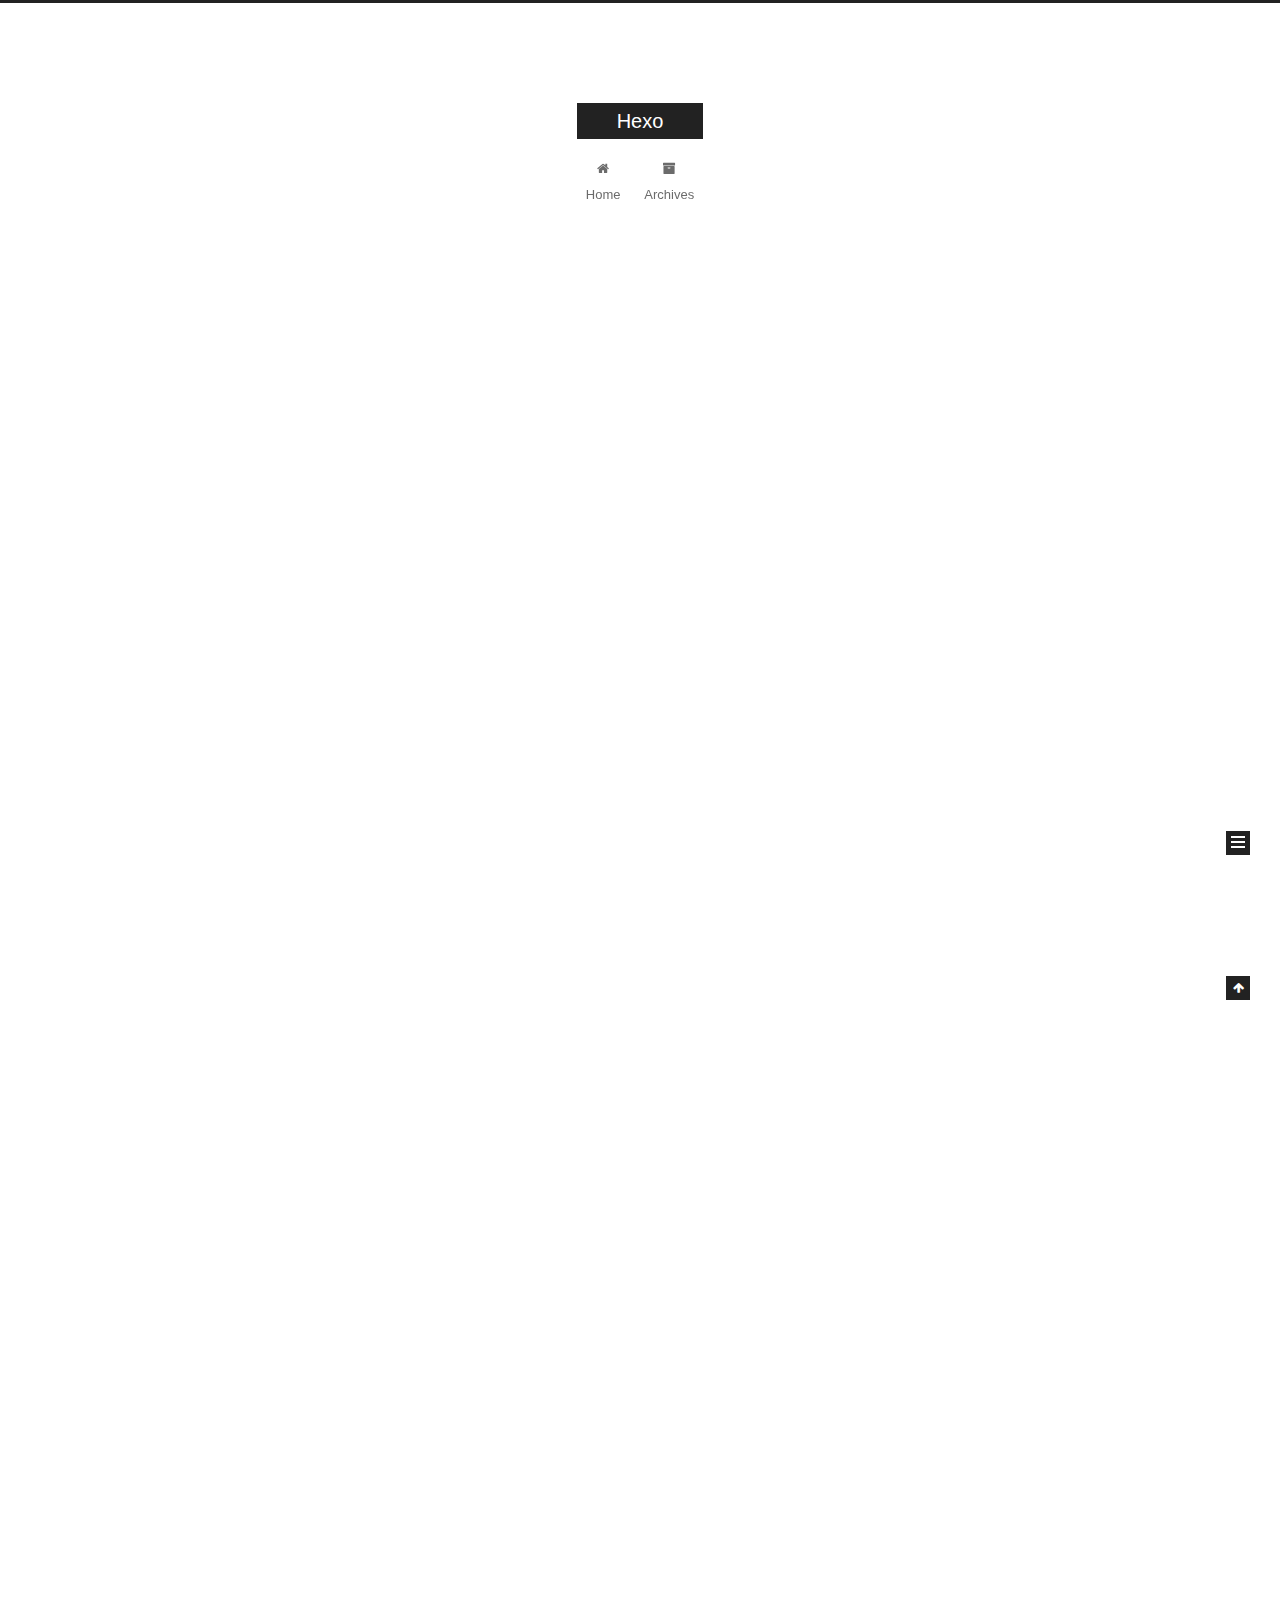
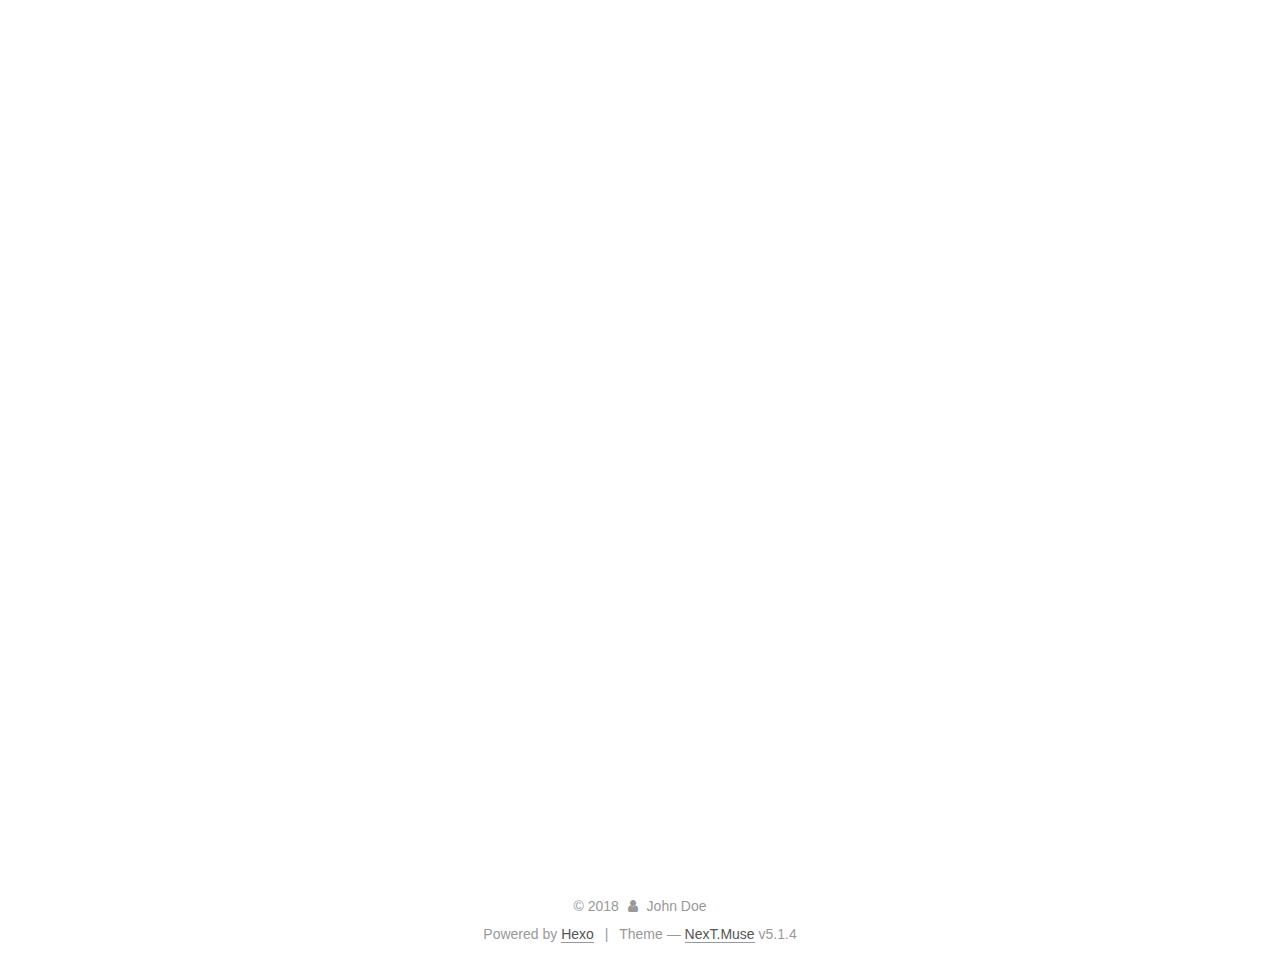
==== index.html @ 6ce528de "Site updated: 2018-11-23 17:04:56" ====
<!DOCTYPE html>



  


<html class="theme-next muse use-motion" lang="">
<head><meta name="generator" content="Hexo 3.8.0">
  <meta charset="UTF-8">
<meta http-equiv="X-UA-Compatible" content="IE=edge">
<meta name="viewport" content="width=device-width, initial-scale=1, maximum-scale=1">
<meta name="theme-color" content="#222">









<meta http-equiv="Cache-Control" content="no-transform">
<meta http-equiv="Cache-Control" content="no-siteapp">
















  
  
  <link href="/lib/fancybox/source/jquery.fancybox.css?v=2.1.5" rel="stylesheet" type="text/css">







<link href="/lib/font-awesome/css/font-awesome.min.css?v=4.6.2" rel="stylesheet" type="text/css">

<link href="/css/main.css?v=5.1.4" rel="stylesheet" type="text/css">


  <link rel="apple-touch-icon" sizes="180x180" href="/images/apple-touch-icon-next.png?v=5.1.4">


  <link rel="icon" type="image/png" sizes="32x32" href="/images/favicon-32x32-next.png?v=5.1.4">


  <link rel="icon" type="image/png" sizes="16x16" href="/images/favicon-16x16-next.png?v=5.1.4">


  <link rel="mask-icon" href="/images/logo.svg?v=5.1.4" color="#222">





  <meta name="keywords" content="Hexo, NexT">










<meta property="og:type" content="website">
<meta property="og:title" content="Hexo">
<meta property="og:url" content="http://yoursite.com/index.html">
<meta property="og:site_name" content="Hexo">
<meta property="og:locale" content="default">
<meta name="twitter:card" content="summary">
<meta name="twitter:title" content="Hexo">



<script type="text/javascript" id="hexo.configurations">
  var NexT = window.NexT || {};
  var CONFIG = {
    root: '/',
    scheme: 'Muse',
    version: '5.1.4',
    sidebar: {"position":"left","display":"post","offset":12,"b2t":false,"scrollpercent":false,"onmobile":false},
    fancybox: true,
    tabs: true,
    motion: {"enable":true,"async":false,"transition":{"post_block":"fadeIn","post_header":"slideDownIn","post_body":"slideDownIn","coll_header":"slideLeftIn","sidebar":"slideUpIn"}},
    duoshuo: {
      userId: '0',
      author: 'Author'
    },
    algolia: {
      applicationID: '',
      apiKey: '',
      indexName: '',
      hits: {"per_page":10},
      labels: {"input_placeholder":"Search for Posts","hits_empty":"We didn't find any results for the search: ${query}","hits_stats":"${hits} results found in ${time} ms"}
    }
  };
</script>



  <link rel="canonical" href="http://yoursite.com/">





  <title>Hexo</title>
  








</head>

<body itemscope="" itemtype="http://schema.org/WebPage" lang="default">

  
  
    
  

  <div class="container sidebar-position-left 
  page-home">
    <div class="headband"></div>

    <header id="header" class="header" itemscope="" itemtype="http://schema.org/WPHeader">
      <div class="header-inner"><div class="site-brand-wrapper">
  <div class="site-meta ">
    

    <div class="custom-logo-site-title">
      <a href="/" class="brand" rel="start">
        <span class="logo-line-before"><i></i></span>
        <span class="site-title">Hexo</span>
        <span class="logo-line-after"><i></i></span>
      </a>
    </div>
      
        <p class="site-subtitle"></p>
      
  </div>

  <div class="site-nav-toggle">
    <button>
      <span class="btn-bar"></span>
      <span class="btn-bar"></span>
      <span class="btn-bar"></span>
    </button>
  </div>
</div>

<nav class="site-nav">
  

  
    <ul id="menu" class="menu">
      
        
        <li class="menu-item menu-item-home">
          <a href="/" rel="section">
            
              <i class="menu-item-icon fa fa-fw fa-home"></i> <br>
            
            Home
          </a>
        </li>
      
        
        <li class="menu-item menu-item-archives">
          <a href="/archives/" rel="section">
            
              <i class="menu-item-icon fa fa-fw fa-archive"></i> <br>
            
            Archives
          </a>
        </li>
      

      
    </ul>
  

  
</nav>



 </div>
    </header>

    <main id="main" class="main">
      <div class="main-inner">
        <div class="content-wrap">
          <div id="content" class="content">
            
  <section id="posts" class="posts-expand">
    
      

  

  
  
  

  <article class="post post-type-normal" itemscope="" itemtype="http://schema.org/Article">
  
  
  
  <div class="post-block">
    <link itemprop="mainEntityOfPage" href="http://yoursite.com/2018/11/23/github阅读/">

    <span hidden itemprop="author" itemscope="" itemtype="http://schema.org/Person">
      <meta itemprop="name" content="John Doe">
      <meta itemprop="description" content="">
      <meta itemprop="image" content="/images/avatar.gif">
    </span>

    <span hidden itemprop="publisher" itemscope="" itemtype="http://schema.org/Organization">
      <meta itemprop="name" content="Hexo">
    </span>

    
      <header class="post-header">

        
        
          <h1 class="post-title" itemprop="name headline">
                
                <a class="post-title-link" href="/2018/11/23/github阅读/" itemprop="url">Github</a></h1>
        

        <div class="post-meta">
          <span class="post-time">
            
              <span class="post-meta-item-icon">
                <i class="fa fa-calendar-o"></i>
              </span>
              
                <span class="post-meta-item-text">Posted on</span>
              
              <time title="Post created" itemprop="dateCreated datePublished" datetime="2018-11-23T13:47:26+08:00">
                2018-11-23
              </time>
            

            

            
          </span>

          

          
            
          

          
          

          

          

          

        </div>
      </header>
    

    
    
    
    <div class="post-body" itemprop="articleBody">

      
      

      
        
          <h3 id="好文推荐"><a href="#好文推荐" class="headerlink" title="好文推荐"></a>好文推荐</h3><h5 id="csdn-zhy"><a href="#csdn-zhy" class="headerlink" title="csdn-zhy"></a><a href="http://blog.csdn.net/lmj623565791?viewmode=contents" target="_blank" rel="noopener">csdn-zhy</a></h5><h5 id="csdn-guochao-设计模式等"><a href="#csdn-guochao-设计模式等" class="headerlink" title="csdn-guochao 设计模式等"></a><a href="http://blog.csdn.net/smartbetter" target="_blank" rel="noopener">csdn-guochao</a> 设计模式等</h5><h5 id="Android-学习资源大全集汇总（github持续更新）"><a href="#Android-学习资源大全集汇总（github持续更新）" class="headerlink" title="Android 学习资源大全集汇总（github持续更新）"></a><a href="https://mp.weixin.qq.com/s?__biz=MzIwODA4MDc0NA==&amp;mid=2650037341&amp;idx=1&amp;sn=4114621fa05c0eeca6342db9ff2cbea6&amp;mpshare=1&amp;scene=23&amp;srcid=0725rFHGQdd82btelFqZDPxR%23rd" target="_blank" rel="noopener">Android 学习资源大全集汇总（github持续更新）</a></h5><h5 id="GitHub-Top-100的Android开源库"><a href="#GitHub-Top-100的Android开源库" class="headerlink" title="GitHub Top 100的Android开源库"></a><a href="https://mp.weixin.qq.com/s?__biz=MzA4NTQwNDcyMA==&amp;mid=402675429&amp;idx=1&amp;sn=ba3afd2069004b220eaa8a77fdecbaf7&amp;mpshare=1&amp;scene=23&amp;srcid=0725kA7pqihG1qhUNSZBnzXJ%23rd" target="_blank" rel="noopener">GitHub Top 100的Android开源库</a></h5><h5 id="GitHub-中国区前-100-名到底是什么样牛逼的人"><a href="#GitHub-中国区前-100-名到底是什么样牛逼的人" class="headerlink" title="GitHub 中国区前 100 名到底是什么样牛逼的人"></a><a href="https://mp.weixin.qq.com/s?__biz=MzIzNDE0MDk5OA==&amp;mid=2675556089&amp;idx=1&amp;sn=d0befd1282650824b1f7f85d801bbb55&amp;chksm=f277fad0c50073c66ee5fabd3dbc24ddd44ea6de1fcb1f166b0453c31507d135249723f0ab45&amp;mpshare=1&amp;scene=23&amp;srcid=0725qmWu2tXVNiZcs47NmBtP%23rd" target="_blank" rel="noopener">GitHub 中国区前 100 名到底是什么样牛逼的人</a></h5>
          <!--noindex-->
          <div class="post-button text-center">
            <a class="btn" href="/2018/11/23/github阅读/#more" rel="contents">
              Read more &raquo;
            </a>
          </div>
          <!--/noindex-->
        
      
    </div>
    
    
    

    

    

    

    <footer class="post-footer">
      

      

      

      
      
        <div class="post-eof"></div>
      
    </footer>
  </div>
  
  
  
  </article>


    
      

  

  
  
  

  <article class="post post-type-normal" itemscope="" itemtype="http://schema.org/Article">
  
  
  
  <div class="post-block">
    <link itemprop="mainEntityOfPage" href="http://yoursite.com/2018/11/21/RxShare/">

    <span hidden itemprop="author" itemscope="" itemtype="http://schema.org/Person">
      <meta itemprop="name" content="John Doe">
      <meta itemprop="description" content="">
      <meta itemprop="image" content="/images/avatar.gif">
    </span>

    <span hidden itemprop="publisher" itemscope="" itemtype="http://schema.org/Organization">
      <meta itemprop="name" content="Hexo">
    </span>

    
      <header class="post-header">

        
        
          <h1 class="post-title" itemprop="name headline">
                
                <a class="post-title-link" href="/2018/11/21/RxShare/" itemprop="url">Rxshare</a></h1>
        

        <div class="post-meta">
          <span class="post-time">
            
              <span class="post-meta-item-icon">
                <i class="fa fa-calendar-o"></i>
              </span>
              
                <span class="post-meta-item-text">Posted on</span>
              
              <time title="Post created" itemprop="dateCreated datePublished" datetime="2018-11-21T09:57:37+08:00">
                2018-11-21
              </time>
            

            

            
          </span>

          

          
            
          

          
          

          

          

          

        </div>
      </header>
    

    
    
    
    <div class="post-body" itemprop="articleBody">

      
      

      
        
          <p>Rx相关文档</p>
<ul>
<li><a href="https://mcxiaoke.gitbooks.io/rxdocs/content/" target="_blank" rel="noopener">ReactiveX/RxJava-CH</a></li>
<li><a href="http://reactivex.io/RxJava/javadoc/" target="_blank" rel="noopener">ReactiveX/RxJava-EN</a></li>
</ul>
          <!--noindex-->
          <div class="post-button text-center">
            <a class="btn" href="/2018/11/21/RxShare/#more" rel="contents">
              Read more &raquo;
            </a>
          </div>
          <!--/noindex-->
        
      
    </div>
    
    
    

    

    

    

    <footer class="post-footer">
      

      

      

      
      
        <div class="post-eof"></div>
      
    </footer>
  </div>
  
  
  
  </article>


    
      

  

  
  
  

  <article class="post post-type-normal" itemscope="" itemtype="http://schema.org/Article">
  
  
  
  <div class="post-block">
    <link itemprop="mainEntityOfPage" href="http://yoursite.com/2018/07/12/Command/">

    <span hidden itemprop="author" itemscope="" itemtype="http://schema.org/Person">
      <meta itemprop="name" content="John Doe">
      <meta itemprop="description" content="">
      <meta itemprop="image" content="/images/avatar.gif">
    </span>

    <span hidden itemprop="publisher" itemscope="" itemtype="http://schema.org/Organization">
      <meta itemprop="name" content="Hexo">
    </span>

    
      <header class="post-header">

        
        
          <h1 class="post-title" itemprop="name headline">
                
                <a class="post-title-link" href="/2018/07/12/Command/" itemprop="url">Command</a></h1>
        

        <div class="post-meta">
          <span class="post-time">
            
              <span class="post-meta-item-icon">
                <i class="fa fa-calendar-o"></i>
              </span>
              
                <span class="post-meta-item-text">Posted on</span>
              
              <time title="Post created" itemprop="dateCreated datePublished" datetime="2018-07-12T20:01:25+08:00">
                2018-07-12
              </time>
            

            

            
          </span>

          

          
            
          

          
          

          

          

          

        </div>
      </header>
    

    
    
    
    <div class="post-body" itemprop="articleBody">

      
      

      
        
          <p>ffmpeg<br>java<br>fink<br>Eclipse<br>Gradle<br>android tool<br>adb<br>git<br>mac<br>omnigraffle</p>
          <!--noindex-->
          <div class="post-button text-center">
            <a class="btn" href="/2018/07/12/Command/#more" rel="contents">
              Read more &raquo;
            </a>
          </div>
          <!--/noindex-->
        
      
    </div>
    
    
    

    

    

    

    <footer class="post-footer">
      

      

      

      
      
        <div class="post-eof"></div>
      
    </footer>
  </div>
  
  
  
  </article>


    
      

  

  
  
  

  <article class="post post-type-normal" itemscope="" itemtype="http://schema.org/Article">
  
  
  
  <div class="post-block">
    <link itemprop="mainEntityOfPage" href="http://yoursite.com/2018/07/12/Database/">

    <span hidden itemprop="author" itemscope="" itemtype="http://schema.org/Person">
      <meta itemprop="name" content="John Doe">
      <meta itemprop="description" content="">
      <meta itemprop="image" content="/images/avatar.gif">
    </span>

    <span hidden itemprop="publisher" itemscope="" itemtype="http://schema.org/Organization">
      <meta itemprop="name" content="Hexo">
    </span>

    
      <header class="post-header">

        
        
          <h1 class="post-title" itemprop="name headline">
                
                <a class="post-title-link" href="/2018/07/12/Database/" itemprop="url">Android DB</a></h1>
        

        <div class="post-meta">
          <span class="post-time">
            
              <span class="post-meta-item-icon">
                <i class="fa fa-calendar-o"></i>
              </span>
              
                <span class="post-meta-item-text">Posted on</span>
              
              <time title="Post created" itemprop="dateCreated datePublished" datetime="2018-07-12T20:01:25+08:00">
                2018-07-12
              </time>
            

            

            
          </span>

          

          
            
          

          
          

          

          

          

        </div>
      </header>
    

    
    
    
    <div class="post-body" itemprop="articleBody">

      
      

      
        
          <h2 id="GreenDao"><a href="#GreenDao" class="headerlink" title="GreenDao"></a>GreenDao</h2><p><strong>link</strong></p>
<ul>
<li><a href="http://greenrobot.org/greendao/documentation/#Migrating_to_greenDAO_3" target="_blank" rel="noopener">官网api</a></li>
<li><a href="http://www.codexiu.cn/android/blog/27767/" target="_blank" rel="noopener">Android ORM数据库之GreenDao使用教程及源码分析</a></li>
<li><a href="http://www.jcodecraeer.com/a/anzhuokaifa/androidkaifa/2017/0703/8144.html" target="_blank" rel="noopener">Green Dao 简介</a></li>
<li><a href="https://segmentfault.com/a/1190000009138617" target="_blank" rel="noopener">greenDao多表关联</a></li>
</ul>
          <!--noindex-->
          <div class="post-button text-center">
            <a class="btn" href="/2018/07/12/Database/#more" rel="contents">
              Read more &raquo;
            </a>
          </div>
          <!--/noindex-->
        
      
    </div>
    
    
    

    

    

    

    <footer class="post-footer">
      

      

      

      
      
        <div class="post-eof"></div>
      
    </footer>
  </div>
  
  
  
  </article>


    
  </section>

  


          </div>
          


          

        </div>
        
          
  
  <div class="sidebar-toggle">
    <div class="sidebar-toggle-line-wrap">
      <span class="sidebar-toggle-line sidebar-toggle-line-first"></span>
      <span class="sidebar-toggle-line sidebar-toggle-line-middle"></span>
      <span class="sidebar-toggle-line sidebar-toggle-line-last"></span>
    </div>
  </div>

  <aside id="sidebar" class="sidebar">
    
    <div class="sidebar-inner">

      

      

      <section class="site-overview-wrap sidebar-panel sidebar-panel-active">
        <div class="site-overview">
          <div class="site-author motion-element" itemprop="author" itemscope="" itemtype="http://schema.org/Person">
            
              <p class="site-author-name" itemprop="name">John Doe</p>
              <p class="site-description motion-element" itemprop="description"></p>
          </div>

          <nav class="site-state motion-element">

            
              <div class="site-state-item site-state-posts">
              
                <a href="/archives/">
              
                  <span class="site-state-item-count">4</span>
                  <span class="site-state-item-name">posts</span>
                </a>
              </div>
            

            

            

          </nav>

          

          

          
          

          
          

          

        </div>
      </section>

      

      

    </div>
  </aside>


        
      </div>
    </main>

    <footer id="footer" class="footer">
      <div class="footer-inner">
        <div class="copyright">&copy; <span itemprop="copyrightYear">2018</span>
  <span class="with-love">
    <i class="fa fa-user"></i>
  </span>
  <span class="author" itemprop="copyrightHolder">John Doe</span>

  
</div>


  <div class="powered-by">Powered by <a class="theme-link" target="_blank" href="https://hexo.io">Hexo</a></div>



  <span class="post-meta-divider">|</span>



  <div class="theme-info">Theme &mdash; <a class="theme-link" target="_blank" href="https://github.com/iissnan/hexo-theme-next">NexT.Muse</a> v5.1.4</div>




        







        
      </div>
    </footer>

    
      <div class="back-to-top">
        <i class="fa fa-arrow-up"></i>
        
      </div>
    

    

  </div>

  

<script type="text/javascript">
  if (Object.prototype.toString.call(window.Promise) !== '[object Function]') {
    window.Promise = null;
  }
</script>









  












  
  
    <script type="text/javascript" src="/lib/jquery/index.js?v=2.1.3"></script>
  

  
  
    <script type="text/javascript" src="/lib/fastclick/lib/fastclick.min.js?v=1.0.6"></script>
  

  
  
    <script type="text/javascript" src="/lib/jquery_lazyload/jquery.lazyload.js?v=1.9.7"></script>
  

  
  
    <script type="text/javascript" src="/lib/velocity/velocity.min.js?v=1.2.1"></script>
  

  
  
    <script type="text/javascript" src="/lib/velocity/velocity.ui.min.js?v=1.2.1"></script>
  

  
  
    <script type="text/javascript" src="/lib/fancybox/source/jquery.fancybox.pack.js?v=2.1.5"></script>
  


  


  <script type="text/javascript" src="/js/src/utils.js?v=5.1.4"></script>

  <script type="text/javascript" src="/js/src/motion.js?v=5.1.4"></script>



  
  

  

  


  <script type="text/javascript" src="/js/src/bootstrap.js?v=5.1.4"></script>



  


  




	





  





  












  





  

  

  

  
  

  

  

  

</body>
</html>
---- css/main.css ----
/* normalize.css v3.0.2 | MIT License | git.io/normalize */
html {
  font-family: sans-serif; /* 1 */
  -ms-text-size-adjust: 100%; /* 2 */
  -webkit-text-size-adjust: 100%; /* 2 */
}
body {
  margin: 0;
}
article,
aside,
details,
figcaption,
figure,
footer,
header,
hgroup,
main,
menu,
nav,
section,
summary {
  display: block;
}
audio,
canvas,
progress,
video {
  display: inline-block; /* 1 */
  vertical-align: baseline; /* 2 */
}
audio:not([controls]) {
  display: none;
  height: 0;
}
[hidden],
template {
  display: none;
}
a {
  background-color: transparent;
}
a:active,
a:hover {
  outline: 0;
}
abbr[title] {
  border-bottom: 1px dotted;
}
b,
strong {
  font-weight: bold;
}
dfn {
  font-style: italic;
}
h1 {
  font-size: 2em;
  margin: 0.67em 0;
}
mark {
  background: #ff0;
  color: #000;
}
small {
  font-size: 80%;
}
sub,
sup {
  font-size: 75%;
  line-height: 0;
  position: relative;
  vertical-align: baseline;
}
sup {
  top: -0.5em;
}
sub {
  bottom: -0.25em;
}
img {
  border: 0;
}
svg:not(:root) {
  overflow: hidden;
}
figure {
  margin: 1em 40px;
}
hr {
  -moz-box-sizing: content-box;
  box-sizing: content-box;
  height: 0;
}
pre {
  overflow: auto;
}
code,
kbd,
pre,
samp {
  font-family: monospace, monospace;
  font-size: 1em;
}
button,
input,
optgroup,
select,
textarea {
  color: inherit; /* 1 */
  font: inherit; /* 2 */
  margin: 0; /* 3 */
}
button {
  overflow: visible;
}
button,
select {
  text-transform: none;
}
button,
html input[type="button"],
input[type="reset"],
input[type="submit"] {
  -webkit-appearance: button; /* 2 */
  cursor: pointer; /* 3 */
}
button[disabled],
html input[disabled] {
  cursor: default;
}
button::-moz-focus-inner,
input::-moz-focus-inner {
  border: 0;
  padding: 0;
}
input {
  line-height: normal;
}
input[type="checkbox"],
input[type="radio"] {
  box-sizing: border-box; /* 1 */
  padding: 0; /* 2 */
}
input[type="number"]::-webkit-inner-spin-button,
input[type="number"]::-webkit-outer-spin-button {
  height: auto;
}
input[type="search"] {
  -webkit-appearance: textfield; /* 1 */
  -moz-box-sizing: content-box;
  -webkit-box-sizing: content-box; /* 2 */
  box-sizing: content-box;
}
input[type="search"]::-webkit-search-cancel-button,
input[type="search"]::-webkit-search-decoration {
  -webkit-appearance: none;
}
fieldset {
  border: 1px solid #c0c0c0;
  margin: 0 2px;
  padding: 0.35em 0.625em 0.75em;
}
legend {
  border: 0; /* 1 */
  padding: 0; /* 2 */
}
textarea {
  overflow: auto;
}
optgroup {
  font-weight: bold;
}
table {
  border-collapse: collapse;
  border-spacing: 0;
}
td,
th {
  padding: 0;
}
::selection {
  background: #262a30;
  color: #fff;
}
body {
  position: relative;
  font-family: 'Lato', "PingFang SC", "Microsoft YaHei", sans-serif;
  font-size: 14px;
  line-height: 2;
  color: #555;
  background: #fff;
}
@media (max-width: 767px) {
  body {
    padding-right: 0 !important;
  }
}
@media (min-width: 768px) and (max-width: 991px) {
  body {
    padding-right: 0 !important;
  }
}
@media (min-width: 1600px) {
  body {
    font-size: 16px;
  }
}
h1,
h2,
h3,
h4,
h5,
h6 {
  margin: 0;
  padding: 0;
  font-weight: bold;
  line-height: 1.5;
  font-family: 'Lato', "PingFang SC", "Microsoft YaHei", sans-serif;
}
h2,
h3,
h4,
h5,
h6 {
  margin: 20px 0 15px;
}
h1 {
  font-size: 22px;
}
@media (max-width: 767px) {
  h1 {
    font-size: 18px;
  }
}
h2 {
  font-size: 20px;
}
@media (max-width: 767px) {
  h2 {
    font-size: 16px;
  }
}
h3 {
  font-size: 18px;
}
@media (max-width: 767px) {
  h3 {
    font-size: 14px;
  }
}
h4 {
  font-size: 16px;
}
@media (max-width: 767px) {
  h4 {
    font-size: 12px;
  }
}
h5 {
  font-size: 14px;
}
@media (max-width: 767px) {
  h5 {
    font-size: 10px;
  }
}
h6 {
  font-size: 12px;
}
@media (max-width: 767px) {
  h6 {
    font-size: 8px;
  }
}
p {
  margin: 0 0 20px 0;
}
a {
  color: #555;
  text-decoration: none;
  outline: none;
  border-bottom: 1px solid #999;
  word-wrap: break-word;
}
a:hover {
  color: #222;
  border-bottom-color: #222;
}
blockquote {
  margin: 0;
  padding: 0;
}
img {
  display: block;
  margin: auto;
  max-width: 100%;
  height: auto;
}
hr {
  margin: 40px 0;
  height: 3px;
  border: none;
  background-color: #ddd;
  background-image: repeating-linear-gradient(-45deg, #fff, #fff 4px, transparent 4px, transparent 8px);
}
blockquote {
  padding: 0 15px;
  color: #666;
  border-left: 4px solid #ddd;
}
blockquote cite::before {
  content: "-";
  padding: 0 5px;
}
dt {
  font-weight: 700;
}
dd {
  margin: 0;
  padding: 0;
}
kbd {
  border: 1px solid #ccc;
  border-radius: 0.2em;
  box-shadow: 0.1em 0.1em 0.2em rgba(0,0,0,0.1);
  background-color: #f9f9f9;
  font-family: inherit;
  background-image: -webkit-linear-gradient(top, #eee, #fff, #eee);
  padding: 0.1em 0.3em;
  white-space: nowrap;
}
.text-left {
  text-align: left;
}
.text-center {
  text-align: center;
}
.text-right {
  text-align: right;
}
.text-justify {
  text-align: justify;
}
.text-nowrap {
  white-space: nowrap;
}
.text-lowercase {
  text-transform: lowercase;
}
.text-uppercase {
  text-transform: uppercase;
}
.text-capitalize {
  text-transform: capitalize;
}
.center-block {
  display: block;
  margin-left: auto;
  margin-right: auto;
}
.clearfix:before,
.clearfix:after {
  content: " ";
  display: table;
}
.clearfix:after {
  clear: both;
}
.pullquote {
  width: 45%;
}
.pullquote.left {
  float: left;
  margin-left: 5px;
  margin-right: 10px;
}
.pullquote.right {
  float: right;
  margin-left: 10px;
  margin-right: 5px;
}
.affix.affix.affix {
  position: fixed;
}
.translation {
  margin-top: -20px;
  font-size: 14px;
  color: #999;
}
.scrollbar-measure {
  width: 100px;
  height: 100px;
  overflow: scroll;
  position: absolute;
  top: -9999px;
}
.use-motion .motion-element {
  opacity: 0;
}
table {
  margin: 20px 0;
  width: 100%;
  border-collapse: collapse;
  border-spacing: 0;
  border: 1px solid #ddd;
  font-size: 14px;
  table-layout: fixed;
  word-wrap: break-all;
}
table>tbody>tr:nth-of-type(odd) {
  background-color: #f9f9f9;
}
table>tbody>tr:hover {
  background-color: #f5f5f5;
}
caption,
th,
td {
  padding: 8px;
  text-align: left;
  vertical-align: middle;
  font-weight: normal;
}
th,
td {
  border-bottom: 3px solid #ddd;
  border-right: 1px solid #eee;
}
th {
  padding-bottom: 10px;
  font-weight: 700;
}
td {
  border-bottom-width: 1px;
}
html,
body {
  height: 100%;
}
.container {
  position: relative;
  min-height: 100%;
}
.header-inner {
  margin: 0 auto;
  padding: 100px 0 70px;
  width: 700px;
}
@media (min-width: 1600px) {
  .container .header-inner {
    width: 900px;
  }
}
.main {
  padding-bottom: 150px;
}
.main-inner {
  margin: 0 auto;
  width: 700px;
}
@media (min-width: 1600px) {
  .container .main-inner {
    width: 900px;
  }
}
.footer {
  position: absolute;
  left: 0;
  bottom: 0;
  width: 100%;
  min-height: 50px;
}
.footer-inner {
  box-sizing: border-box;
  margin: 20px auto;
  width: 700px;
}
@media (min-width: 1600px) {
  .container .footer-inner {
    width: 900px;
  }
}
pre,
.highlight {
  overflow: auto;
  margin: 20px 0;
  padding: 0;
  font-size: 13px;
  color: #4d4d4c;
  background: #f7f7f7;
  line-height: 1.6;
}
pre,
code {
  font-family: consolas, Menlo, "PingFang SC", "Microsoft YaHei", monospace;
}
code {
  padding: 2px 4px;
  word-wrap: break-word;
  color: #555;
  background: #eee;
  border-radius: 3px;
  font-size: 13px;
}
pre {
  padding: 10px;
}
pre code {
  padding: 0;
  color: #4d4d4c;
  background: none;
  text-shadow: none;
}
.highlight {
  border-radius: 1px;
}
.highlight pre {
  border: none;
  margin: 0;
  padding: 10px 0;
}
.highlight table {
  margin: 0;
  width: auto;
  border: none;
}
.highlight td {
  border: none;
  padding: 0;
}
.highlight figcaption {
  font-size: 1em;
  color: #4d4d4c;
  line-height: 1em;
  margin-bottom: 1em;
}
.highlight figcaption:before,
.highlight figcaption:after {
  content: " ";
  display: table;
}
.highlight figcaption:after {
  clear: both;
}
.highlight figcaption a {
  float: right;
  color: #4d4d4c;
}
.highlight figcaption a:hover {
  border-bottom-color: #4d4d4c;
}
.highlight .gutter pre {
  padding-left: 10px;
  padding-right: 10px;
  color: #869194;
  text-align: right;
  background-color: #eff2f3;
}
.highlight .code pre {
  width: 100%;
  padding-left: 10px;
  padding-right: 10px;
  background-color: #f7f7f7;
}
.highlight .line {
  height: 20px;
}
.gutter {
  -webkit-user-select: none;
  -moz-user-select: none;
  -ms-user-select: none;
  user-select: none;
}
.gist table {
  width: auto;
}
.gist table td {
  border: none;
}
pre .deletion {
  background: #fdd;
}
pre .addition {
  background: #dfd;
}
pre .meta {
  color: #8959a8;
}
pre .comment {
  color: #8e908c;
}
pre .variable,
pre .attribute,
pre .tag,
pre .regexp,
pre .ruby .constant,
pre .xml .tag .title,
pre .xml .pi,
pre .xml .doctype,
pre .html .doctype,
pre .css .id,
pre .css .class,
pre .css .pseudo {
  color: #c82829;
}
pre .number,
pre .preprocessor,
pre .built_in,
pre .literal,
pre .params,
pre .constant,
pre .command {
  color: #f5871f;
}
pre .ruby .class .title,
pre .css .rules .attribute,
pre .string,
pre .value,
pre .inheritance,
pre .header,
pre .ruby .symbol,
pre .xml .cdata,
pre .special,
pre .number,
pre .formula {
  color: #718c00;
}
pre .title,
pre .css .hexcolor {
  color: #3e999f;
}
pre .function,
pre .python .decorator,
pre .python .title,
pre .ruby .function .title,
pre .ruby .title .keyword,
pre .perl .sub,
pre .javascript .title,
pre .coffeescript .title {
  color: #4271ae;
}
pre .keyword,
pre .javascript .function {
  color: #8959a8;
}
.full-image.full-image.full-image.full-image {
  border: none;
  max-width: 100%;
  width: auto;
  margin: 20px auto 25px;
}
@media (min-width: 992px) {
  .full-image.full-image.full-image.full-image {
    max-width: none;
    width: 110%;
    margin: 25px -5%;
  }
}
.blockquote-center,
.page-home .post-type-quote blockquote,
.page-post-detail .post-type-quote blockquote {
  position: relative;
  margin: 40px 0;
  padding: 0;
  border-left: none;
  text-align: center;
}
.blockquote-center::before,
.page-home .post-type-quote blockquote::before,
.page-post-detail .post-type-quote blockquote::before,
.blockquote-center::after,
.page-home .post-type-quote blockquote::after,
.page-post-detail .post-type-quote blockquote::after {
  position: absolute;
  content: ' ';
  display: block;
  width: 100%;
  height: 24px;
  opacity: 0.2;
  background-repeat: no-repeat;
  background-position: 0 -6px;
  background-size: 22px 22px;
}
.blockquote-center::before,
.page-home .post-type-quote blockquote::before,
.page-post-detail .post-type-quote blockquote::before {
  top: -20px;
  background-image: url("../images/quote-l.svg");
  border-top: 1px solid #ccc;
}
.blockquote-center::after,
.page-home .post-type-quote blockquote::after,
.page-post-detail .post-type-quote blockquote::after {
  bottom: -20px;
  background-image: url("../images/quote-r.svg");
  border-bottom: 1px solid #ccc;
  background-position: 100% 8px;
}
.blockquote-center p,
.page-home .post-type-quote blockquote p,
.page-post-detail .post-type-quote blockquote p,
.blockquote-center div,
.page-home .post-type-quote blockquote div,
.page-post-detail .post-type-quote blockquote div {
  text-align: center;
}
.post .post-body .group-picture img {
  box-sizing: border-box;
  padding: 0 3px;
  border: none;
}
.post .group-picture-row {
  overflow: hidden;
  margin-top: 6px;
}
.post .group-picture-row:first-child {
  margin-top: 0;
}
.post .group-picture-column {
  float: left;
}
.page-post-detail .post-body .group-picture-column {
  float: none;
  margin-top: 10px;
  width: auto !important;
}
.page-post-detail .post-body .group-picture-column img {
  margin: 0 auto;
}
.page-archive .group-picture-container {
  overflow: hidden;
}
.page-archive .group-picture-row {
  float: left;
}
.page-archive .group-picture-row:first-child {
  margin-top: 6px;
}
.page-archive .group-picture-column {
  max-width: 150px;
  max-height: 150px;
}
.post-body .note {
  position: relative;
  padding: 15px;
  margin-bottom: 20px;
  border: 1px solid #eee;
  border-left-width: 5px;
  border-radius: 3px;
}
.post-body .note h2,
.post-body .note h3,
.post-body .note h4,
.post-body .note h5,
.post-body .note h6 {
  margin-top: 0;
  margin-bottom: 0;
  border-bottom: initial;
  padding-top: 0 !important;
}
.post-body .note p:first-child,
.post-body .note ul:first-child,
.post-body .note ol:first-child,
.post-body .note table:first-child,
.post-body .note pre:first-child,
.post-body .note blockquote:first-child {
  margin-top: 0;
}
.post-body .note p:last-child,
.post-body .note ul:last-child,
.post-body .note ol:last-child,
.post-body .note table:last-child,
.post-body .note pre:last-child,
.post-body .note blockquote:last-child {
  margin-bottom: 0;
}
.post-body .note.default {
  border-left-color: #777;
}
.post-body .note.default h2,
.post-body .note.default h3,
.post-body .note.default h4,
.post-body .note.default h5,
.post-body .note.default h6 {
  color: #777;
}
.post-body .note.primary {
  border-left-color: #6f42c1;
}
.post-body .note.primary h2,
.post-body .note.primary h3,
.post-body .note.primary h4,
.post-body .note.primary h5,
.post-body .note.primary h6 {
  color: #6f42c1;
}
.post-body .note.info {
  border-left-color: #428bca;
}
.post-body .note.info h2,
.post-body .note.info h3,
.post-body .note.info h4,
.post-body .note.info h5,
.post-body .note.info h6 {
  color: #428bca;
}
.post-body .note.success {
  border-left-color: #5cb85c;
}
.post-body .note.success h2,
.post-body .note.success h3,
.post-body .note.success h4,
.post-body .note.success h5,
.post-body .note.success h6 {
  color: #5cb85c;
}
.post-body .note.warning {
  border-left-color: #f0ad4e;
}
.post-body .note.warning h2,
.post-body .note.warning h3,
.post-body .note.warning h4,
.post-body .note.warning h5,
.post-body .note.warning h6 {
  color: #f0ad4e;
}
.post-body .note.danger {
  border-left-color: #d9534f;
}
.post-body .note.danger h2,
.post-body .note.danger h3,
.post-body .note.danger h4,
.post-body .note.danger h5,
.post-body .note.danger h6 {
  color: #d9534f;
}
.post-body .label {
  display: inline;
  padding: 0 2px;
  white-space: nowrap;
}
.post-body .label.default {
  background-color: #f0f0f0;
}
.post-body .label.primary {
  background-color: #efe6f7;
}
.post-body .label.info {
  background-color: #e5f2f8;
}
.post-body .label.success {
  background-color: #e7f4e9;
}
.post-body .label.warning {
  background-color: #fcf6e1;
}
.post-body .label.danger {
  background-color: #fae8eb;
}
.post-body .tabs {
  position: relative;
  display: block;
  margin-bottom: 20px;
  padding-top: 10px;
}
.post-body .tabs ul.nav-tabs {
  margin: 0;
  padding: 0;
  display: flex;
  margin-bottom: -1px;
}
@media (max-width: 413px) {
  .post-body .tabs ul.nav-tabs {
    display: block;
    margin-bottom: 5px;
  }
}
.post-body .tabs ul.nav-tabs li.tab {
  list-style-type: none !important;
  margin: 0 0.25em 0 0;
  border-top: 3px solid transparent;
  border-left: 1px solid transparent;
  border-right: 1px solid transparent;
}
@media (max-width: 413px) {
  .post-body .tabs ul.nav-tabs li.tab {
    margin: initial;
    border-top: 1px solid transparent;
    border-left: 3px solid transparent;
    border-right: 1px solid transparent;
    border-bottom: 1px solid transparent;
  }
}
.post-body .tabs ul.nav-tabs li.tab a {
  outline: 0;
  border-bottom: initial;
  display: block;
  line-height: 1.8em;
  padding: 0.25em 0.75em;
  transition-duration: 0.2s;
  transition-timing-function: ease-out;
  transition-delay: 0s;
}
.post-body .tabs ul.nav-tabs li.tab a i {
  width: 1.285714285714286em;
}
.post-body .tabs ul.nav-tabs li.tab.active {
  border-top: 3px solid #fc6423;
  border-left: 1px solid #ddd;
  border-right: 1px solid #ddd;
  background-color: #fff;
}
@media (max-width: 413px) {
  .post-body .tabs ul.nav-tabs li.tab.active {
    border-top: 1px solid #ddd;
    border-left: 3px solid #fc6423;
    border-right: 1px solid #ddd;
    border-bottom: 1px solid #ddd;
  }
}
.post-body .tabs ul.nav-tabs li.tab.active a {
  cursor: default;
  color: #555;
}
.post-body .tabs .tab-content {
  background-color: #fff;
}
.post-body .tabs .tab-content .tab-pane {
  border: 1px solid #ddd;
  padding: 20px 20px 0 20px;
}
.post-body .tabs .tab-content .tab-pane:not(.active) {
  display: none !important;
}
.post-body .tabs .tab-content .tab-pane.active {
  display: block !important;
}
.btn {
  display: inline-block;
  padding: 0 20px;
  font-size: 14px;
  color: #fff;
  background: #222;
  border: 2px solid #222;
  text-decoration: none;
  border-radius: 0;
  transition-property: background-color;
  transition-duration: 0.2s;
  transition-timing-function: ease-in-out;
  transition-delay: 0s;
  line-height: 2;
}
.btn:hover {
  border-color: #222;
  color: #222;
  background: #fff;
}
.btn +.btn {
  margin: 0 0 8px 8px;
}
.btn .fa-fw {
  width: 1.285714285714286em;
  text-align: left;
}
.btn-bar {
  display: block;
  width: 22px;
  height: 2px;
  background: #555;
  border-radius: 1px;
}
.btn-bar+.btn-bar {
  margin-top: 4px;
}
.pagination {
  margin: 120px 0 40px;
  text-align: center;
  border-top: 1px solid #eee;
}
.page-number-basic,
.pagination .prev,
.pagination .next,
.pagination .page-number,
.pagination .space {
  display: inline-block;
  position: relative;
  top: -1px;
  margin: 0 10px;
  padding: 0 11px;
}
@media (max-width: 767px) {
  .page-number-basic,
  .pagination .prev,
  .pagination .next,
  .pagination .page-number,
  .pagination .space {
    margin: 0 5px;
  }
}
.pagination .prev,
.pagination .next,
.pagination .page-number {
  border-bottom: 0;
  border-top: 1px solid #eee;
  transition-property: border-color;
  transition-duration: 0.2s;
  transition-timing-function: ease-in-out;
  transition-delay: 0s;
}
.pagination .prev:hover,
.pagination .next:hover,
.pagination .page-number:hover {
  border-top-color: #222;
}
.pagination .space {
  padding: 0;
  margin: 0;
}
.pagination .prev {
  margin-left: 0;
}
.pagination .next {
  margin-right: 0;
}
.pagination .page-number.current {
  color: #fff;
  background: #ccc;
  border-top-color: #ccc;
}
@media (max-width: 767px) {
  .pagination {
    border-top: none;
  }
  .pagination .prev,
  .pagination .next,
  .pagination .page-number {
    margin-bottom: 10px;
    border-top: 0;
    border-bottom: 1px solid #eee;
    padding: 0 10px;
  }
  .pagination .prev:hover,
  .pagination .next:hover,
  .pagination .page-number:hover {
    border-bottom-color: #222;
  }
}
.comments {
  margin: 60px 20px 0;
}
.tag-cloud {
  text-align: center;
}
.tag-cloud a {
  display: inline-block;
  margin: 10px;
}
.back-to-top {
  box-sizing: border-box;
  position: fixed;
  bottom: -100px;
  right: 30px;
  z-index: 1050;
  padding: 0 6px;
  width: 24px;
  background: #222;
  font-size: 12px;
  opacity: 1;
  color: #fff;
  cursor: pointer;
  text-align: center;
  -webkit-transform: translateZ(0);
  transition-property: bottom;
  transition-duration: 0.2s;
  transition-timing-function: ease-in-out;
  transition-delay: 0s;
}
@media (min-width: 768px) and (max-width: 991px) {
  .back-to-top {
    display: none !important;
  }
}
@media (max-width: 767px) {
  .back-to-top {
    display: none !important;
  }
}
.back-to-top.back-to-top-on {
  bottom: 19px;
}
.header {
  background: transparent;
}
.header-inner {
  position: relative;
}
.headband {
  height: 3px;
  background: #222;
}
.site-meta {
  margin: 0;
  text-align: center;
}
@media (max-width: 767px) {
  .site-meta {
    text-align: center;
  }
}
.brand {
  position: relative;
  display: inline-block;
  padding: 0 40px;
  color: #fff;
  background: #222;
  border-bottom: none;
}
.brand:hover {
  color: #fff;
}
.logo {
  display: inline-block;
  margin-right: 5px;
  line-height: 36px;
  vertical-align: top;
}
.site-title {
  display: inline-block;
  vertical-align: top;
  line-height: 36px;
  font-size: 20px;
  font-weight: normal;
  font-family: 'Lato', "PingFang SC", "Microsoft YaHei", sans-serif;
}
.site-subtitle {
  margin-top: 10px;
  font-size: 13px;
  color: #999;
}
.use-motion .brand {
  opacity: 0;
}
.use-motion .logo,
.use-motion .site-title,
.use-motion .site-subtitle {
  opacity: 0;
  position: relative;
  top: -10px;
}
.site-nav-toggle {
  display: none;
  position: absolute;
  top: 10px;
  left: 10px;
}
@media (max-width: 767px) {
  .site-nav-toggle {
    display: block;
  }
}
.site-nav-toggle button {
  margin-top: 2px;
  padding: 9px 10px;
  background: transparent;
  border: none;
}
@media (max-width: 767px) {
  .site-nav {
    display: none;
    margin: 0 -10px;
    padding: 0 10px;
    clear: both;
    border-top: 1px solid #ddd;
  }
}
@media (min-width: 768px) and (max-width: 991px) {
  .site-nav {
    display: block !important;
  }
}
@media (min-width: 992px) {
  .site-nav {
    display: block !important;
  }
}
.menu {
  margin-top: 20px;
  padding-left: 0;
  text-align: center;
}
.menu .menu-item {
  display: inline-block;
  margin: 0 10px;
  list-style: none;
}
@media screen and (max-width: 767px) {
  .menu .menu-item {
    margin-top: 10px;
  }
}
.menu .menu-item a {
  display: block;
  font-size: 13px;
  line-height: inherit;
  border-bottom: 1px solid transparent;
  transition-property: border-color;
  transition-duration: 0.2s;
  transition-timing-function: ease-in-out;
  transition-delay: 0s;
}
.menu .menu-item a:hover {
  border-bottom-color: #222;
}
.menu .menu-item .fa {
  margin-right: 5px;
}
.use-motion .menu-item {
  opacity: 0;
}
.post-body {
  font-family: 'Lato', "PingFang SC", "Microsoft YaHei", sans-serif;
}
@media (max-width: 767px) {
  .post-body {
    word-break: break-word;
  }
}
.post-body .fancybox img {
  display: block !important;
  margin: 0 auto;
  cursor: pointer;
  cursor: zoom-in;
  cursor: -webkit-zoom-in;
}
.post-body .image-caption,
.post-body .figure .caption {
  margin: -20px auto 15px;
  text-align: center;
  font-size: 14px;
  color: #999;
  font-weight: bold;
  line-height: 1;
}
.post-sticky-flag {
  display: inline-block;
  font-size: 16px;
  -ms-transform: rotate(30deg);
  -webkit-transform: rotate(30deg);
  -moz-transform: rotate(30deg);
  -ms-transform: rotate(30deg);
  -o-transform: rotate(30deg);
  transform: rotate(30deg);
}
.use-motion .post-block,
.use-motion .pagination,
.use-motion .comments {
  opacity: 0;
}
.use-motion .post-header {
  opacity: 0;
}
.use-motion .post-body {
  opacity: 0;
}
.use-motion .collection-title {
  opacity: 0;
}
.posts-expand {
  padding-top: 40px;
}
@media (max-width: 767px) {
  .posts-expand {
    margin: 0 20px;
  }
  .post-body pre .gutter pre {
    padding-right: 10px;
  }
  .post-body .highlight {
    margin-left: 0px;
    margin-right: 0px;
    padding: 0;
  }
  .post-body .highlight .gutter pre {
    padding-right: 10px;
  }
}
@media (min-width: 992px) {
  .posts-expand .post-body {
    text-align: justify;
  }
}
.posts-expand .post-body h2,
.posts-expand .post-body h3,
.posts-expand .post-body h4,
.posts-expand .post-body h5,
.posts-expand .post-body h6 {
  padding-top: 10px;
}
.posts-expand .post-body h2 .header-anchor,
.posts-expand .post-body h3 .header-anchor,
.posts-expand .post-body h4 .header-anchor,
.posts-expand .post-body h5 .header-anchor,
.posts-expand .post-body h6 .header-anchor {
  float: right;
  margin-left: 10px;
  color: #ccc;
  border-bottom-style: none;
  visibility: hidden;
}
.posts-expand .post-body h2 .header-anchor:hover,
.posts-expand .post-body h3 .header-anchor:hover,
.posts-expand .post-body h4 .header-anchor:hover,
.posts-expand .post-body h5 .header-anchor:hover,
.posts-expand .post-body h6 .header-anchor:hover {
  color: inherit;
}
.posts-expand .post-body h2:hover .header-anchor,
.posts-expand .post-body h3:hover .header-anchor,
.posts-expand .post-body h4:hover .header-anchor,
.posts-expand .post-body h5:hover .header-anchor,
.posts-expand .post-body h6:hover .header-anchor {
  visibility: visible;
}
.posts-expand .post-body ul li {
  list-style: circle;
}
.posts-expand .post-body img {
  box-sizing: border-box;
  margin: auto;
  padding: 3px;
  border: 1px solid #ddd;
}
.posts-expand .post-body .fancybox img {
  margin: 0 auto 25px;
}
@media (max-width: 767px) {
  .posts-collapse {
    margin: 0 20px;
  }
  .posts-collapse .post-title,
  .posts-collapse .post-meta {
    display: block;
    width: auto;
    text-align: left;
  }
}
.posts-collapse {
  position: relative;
  z-index: 1010;
  margin-left: 55px;
}
.posts-collapse::after {
  content: " ";
  position: absolute;
  top: 20px;
  left: 0;
  margin-left: -2px;
  width: 4px;
  height: 100%;
  background: #f5f5f5;
  z-index: -1;
}
@media (max-width: 767px) {
  .posts-collapse {
    margin: 0 20px;
  }
}
.posts-collapse .collection-title {
  position: relative;
  margin: 60px 0;
}
.posts-collapse .collection-title h1,
.posts-collapse .collection-title h2 {
  margin-left: 20px;
}
.posts-collapse .collection-title small {
  color: #bbb;
  margin-left: 5px;
}
.posts-collapse .collection-title::before {
  content: " ";
  position: absolute;
  left: 0;
  top: 50%;
  margin-left: -4px;
  margin-top: -4px;
  width: 8px;
  height: 8px;
  background: #bbb;
  border-radius: 50%;
}
.posts-collapse .post {
  margin: 30px 0;
}
.posts-collapse .post-header {
  position: relative;
  transition-duration: 0.2s;
  transition-timing-function: ease-in-out;
  transition-delay: 0s;
  transition-property: border;
  border-bottom: 1px dashed #ccc;
}
.posts-collapse .post-header::before {
  content: " ";
  position: absolute;
  left: 0;
  top: 12px;
  width: 6px;
  height: 6px;
  margin-left: -4px;
  background: #bbb;
  border-radius: 50%;
  border: 1px solid #fff;
  transition-duration: 0.2s;
  transition-timing-function: ease-in-out;
  transition-delay: 0s;
  transition-property: background;
}
.posts-collapse .post-header:hover {
  border-bottom-color: #666;
}
.posts-collapse .post-header:hover::before {
  background: #222;
}
.posts-collapse .post-meta {
  position: absolute;
  font-size: 12px;
  left: 20px;
  top: 5px;
}
.posts-collapse .post-comments-count {
  display: none;
}
.posts-collapse .post-title {
  margin-left: 60px;
  font-size: 16px;
  font-weight: normal;
  line-height: inherit;
}
.posts-collapse .post-title::after {
  margin-left: 3px;
  opacity: 0.6;
}
.posts-collapse .post-title a {
  color: #666;
  border-bottom: none;
}
.page-home .post-type-quote .post-header,
.page-post-detail .post-type-quote .post-header,
.page-home .post-type-quote .post-tags,
.page-post-detail .post-type-quote .post-tags {
  display: none;
}
.posts-expand .post-title {
  text-align: center;
  word-break: break-word;
  font-weight: 400;
}
.posts-expand .post-title-link {
  display: inline-block;
  position: relative;
  color: #555;
  border-bottom: none;
  line-height: 1.2;
  vertical-align: top;
}
.posts-expand .post-title-link::before {
  content: "";
  position: absolute;
  width: 100%;
  height: 2px;
  bottom: 0;
  left: 0;
  background-color: #000;
  visibility: hidden;
  -webkit-transform: scaleX(0);
  -moz-transform: scaleX(0);
  -ms-transform: scaleX(0);
  -o-transform: scaleX(0);
  transform: scaleX(0);
  transition-duration: 0.2s;
  transition-timing-function: ease-in-out;
  transition-delay: 0s;
}
.posts-expand .post-title-link:hover::before {
  visibility: visible;
  -webkit-transform: scaleX(1);
  -moz-transform: scaleX(1);
  -ms-transform: scaleX(1);
  -o-transform: scaleX(1);
  transform: scaleX(1);
}
.posts-expand .post-title-link .fa {
  font-size: 16px;
}
.posts-expand .post-meta {
  margin: 3px 0 60px 0;
  color: #999;
  font-family: 'Lato', "PingFang SC", "Microsoft YaHei", sans-serif;
  font-size: 12px;
  text-align: center;
}
.posts-expand .post-meta .post-category-list {
  display: inline-block;
  margin: 0;
  padding: 3px;
}
.posts-expand .post-meta .post-category-list-link {
  color: #999;
}
.posts-expand .post-meta .post-description {
  font-size: 14px;
  margin-top: 2px;
}
.post-meta-divider {
  margin: 0 0.5em;
}
.post-meta-item-icon {
  margin-right: 3px;
}
@media (min-width: 768px) and (max-width: 991px) {
  .post-meta-item-icon {
    display: inline-block;
  }
}
@media (max-width: 767px) {
  .post-meta-item-icon {
    display: inline-block;
  }
}
@media (min-width: 768px) and (max-width: 991px) {
  .post-meta-item-text {
    display: none;
  }
}
@media (max-width: 767px) {
  .post-meta-item-text {
    display: none;
  }
}
@media (max-width: 767px) {
  .posts-expand .post-comments-count {
    display: none;
  }
}
.post-button {
  margin-top: 40px;
}
.posts-expand .post-tags {
  margin-top: 40px;
  text-align: center;
}
.posts-expand .post-tags a {
  display: inline-block;
  margin-right: 10px;
  font-size: 13px;
}
.post-nav {
  display: table;
  margin-top: 15px;
  width: 100%;
  border-top: 1px solid #eee;
}
.post-nav-divider {
  display: table-cell;
  width: 10%;
}
.post-nav-item {
  display: table-cell;
  padding: 10px 0 0 0;
  width: 45%;
  vertical-align: top;
}
.post-nav-item a {
  position: relative;
  display: block;
  line-height: 25px;
  font-size: 14px;
  color: #555;
  border-bottom: none;
}
.post-nav-item a:hover {
  color: #222;
  border-bottom: none;
}
.post-nav-item a:active {
  top: 2px;
}
.post-nav-item .fa {
  position: absolute;
  top: 8px;
  left: 0;
  font-size: 12px;
}
.post-nav-next a {
  padding-left: 15px;
}
.post-nav-prev {
  text-align: right;
}
.post-nav-prev a {
  padding-right: 15px;
}
.post-nav-prev .fa {
  right: 0;
  left: auto;
}
.posts-expand .post-eof {
  display: block;
  margin: 80px auto 60px;
  width: 8%;
  height: 1px;
  background: #ccc;
  text-align: center;
}
.post:last-child .post-eof.post-eof.post-eof {
  display: none;
}
.post-gallery {
  display: table;
  table-layout: fixed;
  width: 100%;
  border-collapse: separate;
}
.post-gallery-row {
  display: table-row;
}
.post-gallery .post-gallery-img {
  display: table-cell;
  text-align: center;
  vertical-align: middle;
  border: none;
}
.post-gallery .post-gallery-img img {
  max-width: 100%;
  max-height: 100%;
  border: none;
}
.fancybox-close,
.fancybox-close:hover {
  border: none;
}
.rtl.post-body p,
.rtl.post-body a,
.rtl.post-body h1,
.rtl.post-body h2,
.rtl.post-body h3,
.rtl.post-body h4,
.rtl.post-body h5,
.rtl.post-body h6,
.rtl.post-body li,
.rtl.post-body ul,
.rtl.post-body ol {
  direction: rtl;
  font-family: UKIJ Ekran;
}
.rtl.post-title {
  font-family: UKIJ Ekran;
}
.sidebar {
  position: fixed;
  right: 0;
  top: 0;
  bottom: 0;
  width: 0;
  z-index: 1040;
  box-shadow: inset 0 2px 6px #000;
  background: #222;
  -webkit-transform: translateZ(0);
}
.sidebar a {
  color: #999;
  border-bottom-color: #555;
}
.sidebar a:hover {
  color: #eee;
}
@media (min-width: 768px) and (max-width: 991px) {
  .sidebar {
    display: none !important;
  }
}
@media (max-width: 767px) {
  .sidebar {
    display: none !important;
  }
}
.sidebar-inner {
  position: relative;
  padding: 20px 10px;
  color: #999;
  text-align: center;
}
.site-overview-wrap {
  overflow: hidden;
}
.site-overview {
  overflow-y: auto;
  overflow-x: hidden;
}
.sidebar-toggle {
  position: fixed;
  right: 30px;
  bottom: 45px;
  width: 14px;
  height: 14px;
  padding: 5px;
  background: #222;
  line-height: 0;
  z-index: 1050;
  cursor: pointer;
  -webkit-transform: translateZ(0);
}
@media (min-width: 768px) and (max-width: 991px) {
  .sidebar-toggle {
    display: none !important;
  }
}
@media (max-width: 767px) {
  .sidebar-toggle {
    display: none !important;
  }
}
.sidebar-toggle-line {
  position: relative;
  display: inline-block;
  vertical-align: top;
  height: 2px;
  width: 100%;
  background: #fff;
  margin-top: 3px;
}
.sidebar-toggle-line:first-child {
  margin-top: 0;
}
.site-author-image {
  display: block;
  margin: 0 auto;
  padding: 2px;
  max-width: 96px;
  height: auto;
  border: 2px solid #333;
}
.site-author-name {
  margin: 5px 0 0;
  text-align: center;
  color: #f5f5f5;
  font-weight: normal;
}
.site-description {
  margin-top: 5px;
  text-align: center;
  font-size: 14px;
  color: #999;
}
.site-state {
  overflow: hidden;
  line-height: 1.4;
  white-space: nowrap;
  text-align: center;
}
.site-state-item {
  display: inline-block;
  padding: 0 15px;
  border-left: 1px solid #333;
}
.site-state-item:first-child {
  border-left: none;
}
.site-state-item a {
  border-bottom: none;
}
.site-state-item-count {
  display: block;
  text-align: center;
  color: inherit;
  font-weight: 600;
  font-size: 18px;
}
.site-state-item-name {
  font-size: 13px;
  color: inherit;
}
.feed-link {
  margin-top: 20px;
}
.feed-link a {
  display: inline-block;
  padding: 0 15px;
  color: #fc6423;
  border: 1px solid #fc6423;
  border-radius: 4px;
}
.feed-link a i {
  color: #fc6423;
  font-size: 14px;
}
.feed-link a:hover {
  color: #fff;
  background: #fc6423;
}
.feed-link a:hover i {
  color: #fff;
}
.links-of-author {
  margin-top: 20px;
}
.links-of-author a {
  display: inline-block;
  vertical-align: middle;
  margin-right: 10px;
  margin-bottom: 10px;
  border-bottom-color: #555;
  font-size: 13px;
}
.links-of-author a:before {
  display: inline-block;
  vertical-align: middle;
  margin-right: 3px;
  content: " ";
  width: 4px;
  height: 4px;
  border-radius: 50%;
  background: #ffa2fa;
}
.links-of-blogroll {
  font-size: 13px;
}
.links-of-blogroll-title {
  margin-top: 20px;
  font-size: 14px;
  font-weight: 600;
}
.links-of-blogroll-list {
  margin: 0;
  padding: 0;
  list-style: none;
}
.links-of-blogroll-item {
  padding: 2px 10px;
}
.links-of-blogroll-item a {
  max-width: 280px;
  box-sizing: border-box;
  display: inline-block;
  overflow: hidden;
  white-space: nowrap;
  text-overflow: ellipsis;
}
.sidebar-nav {
  margin: 0 0 20px;
  padding-left: 0;
}
.sidebar-nav li {
  display: inline-block;
  cursor: pointer;
  border-bottom: 1px solid transparent;
  font-size: 14px;
  color: #555;
}
.sidebar-nav li:hover {
  color: #f5f5f5;
}
.page-post-detail .sidebar-nav-toc {
  padding: 0 5px;
}
.page-post-detail .sidebar-nav-overview {
  margin-left: 10px;
}
.sidebar-nav .sidebar-nav-active {
  color: #87daff;
  border-bottom-color: #87daff;
}
.sidebar-nav .sidebar-nav-active:hover {
  color: #87daff;
}
.sidebar-panel {
  display: none;
}
.sidebar-panel-active {
  display: block;
}
.post-toc-empty {
  font-size: 14px;
  color: #666;
}
.post-toc-wrap {
  overflow: hidden;
}
.post-toc {
  overflow: auto;
}
.post-toc ol {
  margin: 0;
  padding: 0 2px 5px 10px;
  text-align: left;
  list-style: none;
  font-size: 14px;
}
.post-toc ol > ol {
  padding-left: 0;
}
.post-toc ol a {
  transition-duration: 0.2s;
  transition-timing-function: ease-in-out;
  transition-delay: 0s;
  transition-property: all;
  color: #999;
  border-bottom-color: #555;
}
.post-toc ol a:hover {
  color: #ccc;
  border-bottom-color: #ccc;
}
.post-toc .nav-item {
  overflow: hidden;
  text-overflow: ellipsis;
  text-align: justify;
  white-space: nowrap;
  line-height: 1.8;
}
.post-toc .nav .nav-child {
  display: none;
}
.post-toc .nav .active > .nav-child {
  display: block;
}
.post-toc .nav .active-current > .nav-child {
  display: block;
}
.post-toc .nav .active-current > .nav-child > .nav-item {
  display: block;
}
.post-toc .nav .active > a {
  color: #87daff;
  border-bottom-color: #87daff;
}
.post-toc .nav .active-current > a {
  color: #87daff;
}
.post-toc .nav .active-current > a:hover {
  color: #87daff;
}
.footer {
  font-size: 14px;
  color: #999;
}
.footer img {
  border: none;
}
.footer-inner {
  text-align: center;
}
.with-love {
  display: inline-block;
  margin: 0 5px;
}
.powered-by,
.theme-info {
  display: inline-block;
}
.cc-license {
  margin-top: 10px;
  text-align: center;
}
.cc-license .cc-opacity {
  opacity: 0.7;
  border-bottom: none;
}
.cc-license .cc-opacity:hover {
  opacity: 0.9;
}
.cc-license img {
  display: inline-block;
}
.theme-next #ds-thread #ds-reset {
  color: #555;
}
.theme-next #ds-thread #ds-reset .ds-replybox {
  margin-bottom: 30px;
}
.theme-next #ds-thread #ds-reset .ds-replybox .ds-avatar,
.theme-next #ds-reset .ds-avatar img {
  box-shadow: none;
}
.theme-next #ds-thread #ds-reset .ds-textarea-wrapper {
  border-color: #c7d4e1;
  background: none;
  border-top-right-radius: 3px;
  border-top-left-radius: 3px;
}
.theme-next #ds-thread #ds-reset .ds-textarea-wrapper textarea {
  height: 60px;
}
.theme-next #ds-reset .ds-rounded-top {
  border-radius: 0;
}
.theme-next #ds-thread #ds-reset .ds-post-toolbar {
  box-sizing: border-box;
  border: 1px solid #c7d4e1;
  background: #f6f8fa;
}
.theme-next #ds-thread #ds-reset .ds-post-options {
  height: 40px;
  border: none;
  background: none;
}
.theme-next #ds-thread #ds-reset .ds-toolbar-buttons {
  top: 11px;
}
.theme-next #ds-thread #ds-reset .ds-sync {
  top: 5px;
}
.theme-next #ds-thread #ds-reset .ds-post-button {
  top: 4px;
  right: 5px;
  width: 90px;
  height: 30px;
  border: 1px solid #c5ced7;
  border-radius: 3px;
  background-image: linear-gradient(#fbfbfc, #f5f7f9);
  color: #60676d;
}
.theme-next #ds-thread #ds-reset .ds-post-button:hover {
  background-position: 0 -30px;
  color: #60676d;
}
.theme-next #ds-thread #ds-reset .ds-comments-info {
  padding: 10px 0;
}
.theme-next #ds-thread #ds-reset .ds-sort {
  display: none;
}
.theme-next #ds-thread #ds-reset li.ds-tab a.ds-current {
  border: none;
  background: #f6f8fa;
  color: #60676d;
}
.theme-next #ds-thread #ds-reset li.ds-tab a.ds-current:hover {
  background-color: #e9f0f7;
  color: #60676d;
}
.theme-next #ds-thread #ds-reset li.ds-tab a {
  border-radius: 2px;
  padding: 5px;
}
.theme-next #ds-thread #ds-reset .ds-login-buttons p {
  color: #999;
  line-height: 36px;
}
.theme-next #ds-thread #ds-reset .ds-login-buttons .ds-service-list li {
  height: 28px;
}
.theme-next #ds-thread #ds-reset .ds-service-list a {
  background: none;
  padding: 5px;
  border: 1px solid;
  border-radius: 3px;
  text-align: center;
}
.theme-next #ds-thread #ds-reset .ds-service-list a:hover {
  color: #fff;
  background: #666;
}
.theme-next #ds-thread #ds-reset .ds-service-list .ds-weibo {
  color: #fc9b00;
  border-color: #fc9b00;
}
.theme-next #ds-thread #ds-reset .ds-service-list .ds-weibo:hover {
  background: #fc9b00;
}
.theme-next #ds-thread #ds-reset .ds-service-list .ds-qq {
  color: #60a3ec;
  border-color: #60a3ec;
}
.theme-next #ds-thread #ds-reset .ds-service-list .ds-qq:hover {
  background: #60a3ec;
}
.theme-next #ds-thread #ds-reset .ds-service-list .ds-renren {
  color: #2e7ac4;
  border-color: #2e7ac4;
}
.theme-next #ds-thread #ds-reset .ds-service-list .ds-renren:hover {
  background: #2e7ac4;
}
.theme-next #ds-thread #ds-reset .ds-service-list .ds-douban {
  color: #37994c;
  border-color: #37994c;
}
.theme-next #ds-thread #ds-reset .ds-service-list .ds-douban:hover {
  background: #37994c;
}
.theme-next #ds-thread #ds-reset .ds-service-list .ds-kaixin {
  color: #fef20d;
  border-color: #fef20d;
}
.theme-next #ds-thread #ds-reset .ds-service-list .ds-kaixin:hover {
  background: #fef20d;
}
.theme-next #ds-thread #ds-reset .ds-service-list .ds-netease {
  color: #f00;
  border-color: #f00;
}
.theme-next #ds-thread #ds-reset .ds-service-list .ds-netease:hover {
  background: #f00;
}
.theme-next #ds-thread #ds-reset .ds-service-list .ds-sohu {
  color: #ffcb05;
  border-color: #ffcb05;
}
.theme-next #ds-thread #ds-reset .ds-service-list .ds-sohu:hover {
  background: #ffcb05;
}
.theme-next #ds-thread #ds-reset .ds-service-list .ds-baidu {
  color: #2831e0;
  border-color: #2831e0;
}
.theme-next #ds-thread #ds-reset .ds-service-list .ds-baidu:hover {
  background: #2831e0;
}
.theme-next #ds-thread #ds-reset .ds-service-list .ds-google {
  color: #166bec;
  border-color: #166bec;
}
.theme-next #ds-thread #ds-reset .ds-service-list .ds-google:hover {
  background: #166bec;
}
.theme-next #ds-thread #ds-reset .ds-service-list .ds-weixin {
  color: #00ce0d;
  border-color: #00ce0d;
}
.theme-next #ds-thread #ds-reset .ds-service-list .ds-weixin:hover {
  background: #00ce0d;
}
.theme-next #ds-thread #ds-reset .ds-service-list .ds-more-services {
  border: none;
}
.theme-next #ds-thread #ds-reset .ds-service-list .ds-more-services:hover {
  background: none;
}
.theme-next #ds-reset .duoshuo-ua-admin {
  display: inline-block;
  color: #f00;
}
.theme-next #ds-reset .duoshuo-ua-platform,
.theme-next #ds-reset .duoshuo-ua-browser {
  color: #ccc;
}
.theme-next #ds-reset .duoshuo-ua-platform .fa,
.theme-next #ds-reset .duoshuo-ua-browser .fa {
  display: inline-block;
  margin-right: 3px;
}
.theme-next #ds-reset .duoshuo-ua-separator {
  display: inline-block;
  margin-left: 5px;
}
.theme-next .this_ua {
  background-color: #ccc !important;
  border-radius: 4px;
  padding: 0 5px !important;
  margin: 1px 1px !important;
  border: 1px solid #bbb !important;
  color: #fff;
  display: inline-block !important;
}
.theme-next .this_ua.admin {
  background-color: #d9534f !important;
  border-color: #d9534f !important;
}
.theme-next .this_ua.platform.iOS,
.theme-next .this_ua.platform.Mac,
.theme-next .this_ua.platform.Windows {
  background-color: #39b3d7 !important;
  border-color: #46b8da !important;
}
.theme-next .this_ua.platform.Linux {
  background-color: #3a3a3a !important;
  border-color: #1f1f1f !important;
}
.theme-next .this_ua.platform.Android {
  background-color: #00c47d !important;
  border-color: #01b171 !important;
}
.theme-next .this_ua.browser.Mobile,
.theme-next .this_ua.browser.Chrome {
  background-color: #5cb85c !important;
  border-color: #4cae4c !important;
}
.theme-next .this_ua.browser.Firefox {
  background-color: #f0ad4e !important;
  border-color: #eea236 !important;
}
.theme-next .this_ua.browser.Maxthon,
.theme-next .this_ua.browser.IE {
  background-color: #428bca !important;
  border-color: #357ebd !important;
}
.theme-next .this_ua.browser.baidu,
.theme-next .this_ua.browser.UCBrowser,
.theme-next .this_ua.browser.Opera {
  background-color: #d9534f !important;
  border-color: #d43f3a !important;
}
.theme-next .this_ua.browser.Android,
.theme-next .this_ua.browser.QQBrowser {
  background-color: #78ace9 !important;
  border-color: #4cae4c !important;
}
.post-spread {
  margin-top: 20px;
  text-align: center;
}
.jiathis_style {
  display: inline-block;
}
.jiathis_style a {
  border: none;
}
.fa {
  font-family: FontAwesome !important;
}
.post-spread {
  margin-top: 20px;
  text-align: center;
}
.bdshare-slide-button-box a {
  border: none;
}
.bdsharebuttonbox {
  display: inline-block;
}
.bdsharebuttonbox a {
  border: none;
}
.local-search-pop-overlay {
  position: fixed;
  width: 100%;
  height: 100%;
  top: 0;
  left: 0;
  z-index: 2080;
  background-color: rgba(0,0,0,0.3);
}
.local-search-popup {
  display: none;
  position: fixed;
  top: 10%;
  left: 50%;
  margin-left: -350px;
  width: 700px;
  height: 80%;
  padding: 0;
  background: #fff;
  color: #333;
  z-index: 9999;
  border-radius: 5px;
}
@media (max-width: 767px) {
  .local-search-popup {
    padding: 0;
    top: 0;
    left: 0;
    margin: 0;
    width: 100%;
    height: 100%;
    border-radius: 0;
  }
}
.local-search-popup ul.search-result-list {
  padding: 0;
  margin: 0 5px;
}
.local-search-popup p.search-result {
  border-bottom: 1px dashed #ccc;
  padding: 5px 0;
}
.local-search-popup a.search-result-title {
  font-weight: bold;
  font-size: 16px;
}
.local-search-popup .search-keyword {
  border-bottom: 1px dashed #f00;
  font-weight: bold;
  color: #f00;
}
.local-search-popup .local-search-header {
  padding: 5px;
  height: 36px;
  background: #f5f5f5;
  border-top-left-radius: 5px;
  border-top-right-radius: 5px;
}
.local-search-popup #local-search-result {
  overflow: auto;
  position: relative;
  padding: 5px 25px;
  height: calc(100% - 55px);
}
.local-search-popup .local-search-input-wrapper {
  display: inline-block;
  width: calc(100% - 90px);
  height: 36px;
  line-height: 36px;
  padding: 0 5px;
}
.local-search-popup .local-search-input-wrapper input {
  padding: 8px 0;
  height: 20px;
  display: block;
  width: 100%;
  outline: none;
  border: none;
  background: transparent;
  vertical-align: middle;
}
.local-search-popup .search-icon,
.local-search-popup .popup-btn-close {
  display: inline-block;
  font-size: 18px;
  color: #999;
  height: 36px;
  width: 18px;
  padding-left: 10px;
  padding-right: 10px;
}
.local-search-popup .search-icon {
  float: left;
}
.local-search-popup .popup-btn-close {
  border-left: 1px solid #eee;
  float: right;
  cursor: pointer;
}
.local-search-popup #no-result {
  position: absolute;
  left: 50%;
  top: 50%;
  -webkit-transform: translate(-50%, -50%);
  -webkit-transform: translate(-50%, -50%);
  -moz-transform: translate(-50%, -50%);
  -ms-transform: translate(-50%, -50%);
  -o-transform: translate(-50%, -50%);
  transform: translate(-50%, -50%);
  color: #ccc;
}
.site-uv,
.site-pv,
.page-pv {
  display: inline-block;
}
.site-uv .busuanzi-value,
.site-pv .busuanzi-value,
.page-pv .busuanzi-value {
  margin: 0 5px;
}
.site-uv {
  margin-right: 10px;
}
.site-uv::after {
  content: "|";
  padding-left: 10px;
}
.page-archive .archive-page-counter {
  position: relative;
  top: 3px;
  left: 20px;
}
@media (max-width: 767px) {
  .page-archive .archive-page-counter {
    top: 5px;
  }
}
.page-archive .posts-collapse .archive-move-on {
  position: absolute;
  top: 11px;
  left: 0;
  margin-left: -6px;
  width: 10px;
  height: 10px;
  opacity: 0.5;
  background: #555;
  border: 1px solid #fff;
  border-radius: 50%;
}
.category-all-page .category-all-title {
  text-align: center;
}
.category-all-page .category-all {
  margin-top: 20px;
}
.category-all-page .category-list {
  margin: 0;
  padding: 0;
  list-style: none;
}
.category-all-page .category-list-item {
  margin: 5px 10px;
}
.category-all-page .category-list-count {
  color: #bbb;
}
.category-all-page .category-list-count:before {
  display: inline;
  content: " (";
}
.category-all-page .category-list-count:after {
  display: inline;
  content: ") ";
}
.category-all-page .category-list-child {
  padding-left: 10px;
}
#schedule ul#event-list {
  padding-left: 30px;
}
#schedule ul#event-list hr {
  margin: 20px 0 45px 0 !important;
  background: #222;
}
#schedule ul#event-list hr:after {
  display: inline-block;
  content: 'NOW';
  background: #222;
  color: #fff;
  font-weight: bold;
  text-align: right;
  padding: 0 5px;
}
#schedule ul#event-list li.event {
  margin: 20px 0px;
  background: #f9f9f9;
  padding-left: 10px;
  min-height: 40px;
}
#schedule ul#event-list li.event h2.event-summary {
  margin: 0;
  padding-bottom: 3px;
}
#schedule ul#event-list li.event h2.event-summary:before {
  display: inline-block;
  font-family: FontAwesome;
  font-size: 8px;
  content: '\f111';
  vertical-align: middle;
  margin-right: 25px;
  color: #bbb;
}
#schedule ul#event-list li.event span.event-relative-time {
  display: inline-block;
  font-size: 12px;
  font-weight: 400;
  padding-left: 12px;
  color: #bbb;
}
#schedule ul#event-list li.event span.event-details {
  display: block;
  color: #bbb;
  margin-left: 56px;
  padding-top: 3px;
  padding-bottom: 6px;
  text-indent: -24px;
  line-height: 18px;
}
#schedule ul#event-list li.event span.event-details:before {
  text-indent: 0;
  display: inline-block;
  width: 14px;
  font-family: FontAwesome;
  text-align: center;
  margin-right: 9px;
  color: #bbb;
}
#schedule ul#event-list li.event span.event-details.event-location:before {
  content: '\f041';
}
#schedule ul#event-list li.event span.event-details.event-duration:before {
  content: '\f017';
}
#schedule ul#event-list li.event-past {
  background: #fcfcfc;
}
#schedule ul#event-list li.event-past > * {
  opacity: 0.6;
}
#schedule ul#event-list li.event-past h2.event-summary {
  color: #bbb;
}
#schedule ul#event-list li.event-past h2.event-summary:before {
  color: #dfdfdf;
}
#schedule ul#event-list li.event-now {
  background: #222;
  color: #fff;
  padding: 15px 0 15px 10px;
}
#schedule ul#event-list li.event-now h2.event-summary:before {
  -webkit-transform: scale(1.2);
  -moz-transform: scale(1.2);
  -ms-transform: scale(1.2);
  -o-transform: scale(1.2);
  transform: scale(1.2);
  color: #fff;
  animation: dot-flash 1s alternate infinite ease-in-out;
}
#schedule ul#event-list li.event-now * {
  color: #fff !important;
}
@-moz-keyframes dot-flash {
  from {
    opacity: 1;
    -webkit-transform: scale(1.1);
    -moz-transform: scale(1.1);
    -ms-transform: scale(1.1);
    -o-transform: scale(1.1);
    transform: scale(1.1);
  }
  to {
    opacity: 0;
    -webkit-transform: scale(1);
    -moz-transform: scale(1);
    -ms-transform: scale(1);
    -o-transform: scale(1);
    transform: scale(1);
  }
}
@-webkit-keyframes dot-flash {
  from {
    opacity: 1;
    -webkit-transform: scale(1.1);
    -moz-transform: scale(1.1);
    -ms-transform: scale(1.1);
    -o-transform: scale(1.1);
    transform: scale(1.1);
  }
  to {
    opacity: 0;
    -webkit-transform: scale(1);
    -moz-transform: scale(1);
    -ms-transform: scale(1);
    -o-transform: scale(1);
    transform: scale(1);
  }
}
@-o-keyframes dot-flash {
  from {
    opacity: 1;
    -webkit-transform: scale(1.1);
    -moz-transform: scale(1.1);
    -ms-transform: scale(1.1);
    -o-transform: scale(1.1);
    transform: scale(1.1);
  }
  to {
    opacity: 0;
    -webkit-transform: scale(1);
    -moz-transform: scale(1);
    -ms-transform: scale(1);
    -o-transform: scale(1);
    transform: scale(1);
  }
}
@keyframes dot-flash {
  from {
    opacity: 1;
    -webkit-transform: scale(1.1);
    -moz-transform: scale(1.1);
    -ms-transform: scale(1.1);
    -o-transform: scale(1.1);
    transform: scale(1.1);
  }
  to {
    opacity: 0;
    -webkit-transform: scale(1);
    -moz-transform: scale(1);
    -ms-transform: scale(1);
    -o-transform: scale(1);
    transform: scale(1);
  }
}
.page-post-detail .sidebar-toggle-line {
  background: #87daff;
}
.page-post-detail .comments {
  overflow: hidden;
}
@media (max-width: 767px) {
  .header-inner,
  .container .main-inner,
  .footer-inner {
    width: auto;
  }
}
embed {
  display: block;
  margin: 0px auto 25px auto;
}
.custom-logo .site-meta-headline {
  text-align: center;
}
.custom-logo .brand {
  background: none;
}
.custom-logo .site-title {
  margin: 10px auto 0;
  font-size: 24px;
  color: #222;
}
.custom-logo .site-title a {
  border: none;
}
.custom-logo-image {
  margin: 0 auto;
  padding: 5px;
  max-width: 150px;
  background: #fff;
}
@media (max-width: 767px) {
  .site-nav {
    position: absolute;
    left: 0;
    top: 52px;
    margin: 0;
    width: 100%;
    padding: 0;
    background: #fff;
    border-bottom: 1px solid #ddd;
    z-index: 1030;
  }
}
@media (max-width: 767px) {
  .menu {
    text-align: left;
  }
}
@media (max-width: 767px) {
  .menu .menu-item {
    display: block;
    margin: 0 10px;
    vertical-align: top;
  }
}
@media (max-width: 767px) {
  .menu .menu-item br {
    display: none;
  }
}
@media (max-width: 767px) {
  .menu .menu-item a {
    padding: 5px 10px;
  }
}
.menu .menu-item .fa {
  margin-right: 0;
}
.site-search form {
  display: none;
}
.links-of-blogroll-inline .links-of-blogroll-item {
  display: inline-block;
}
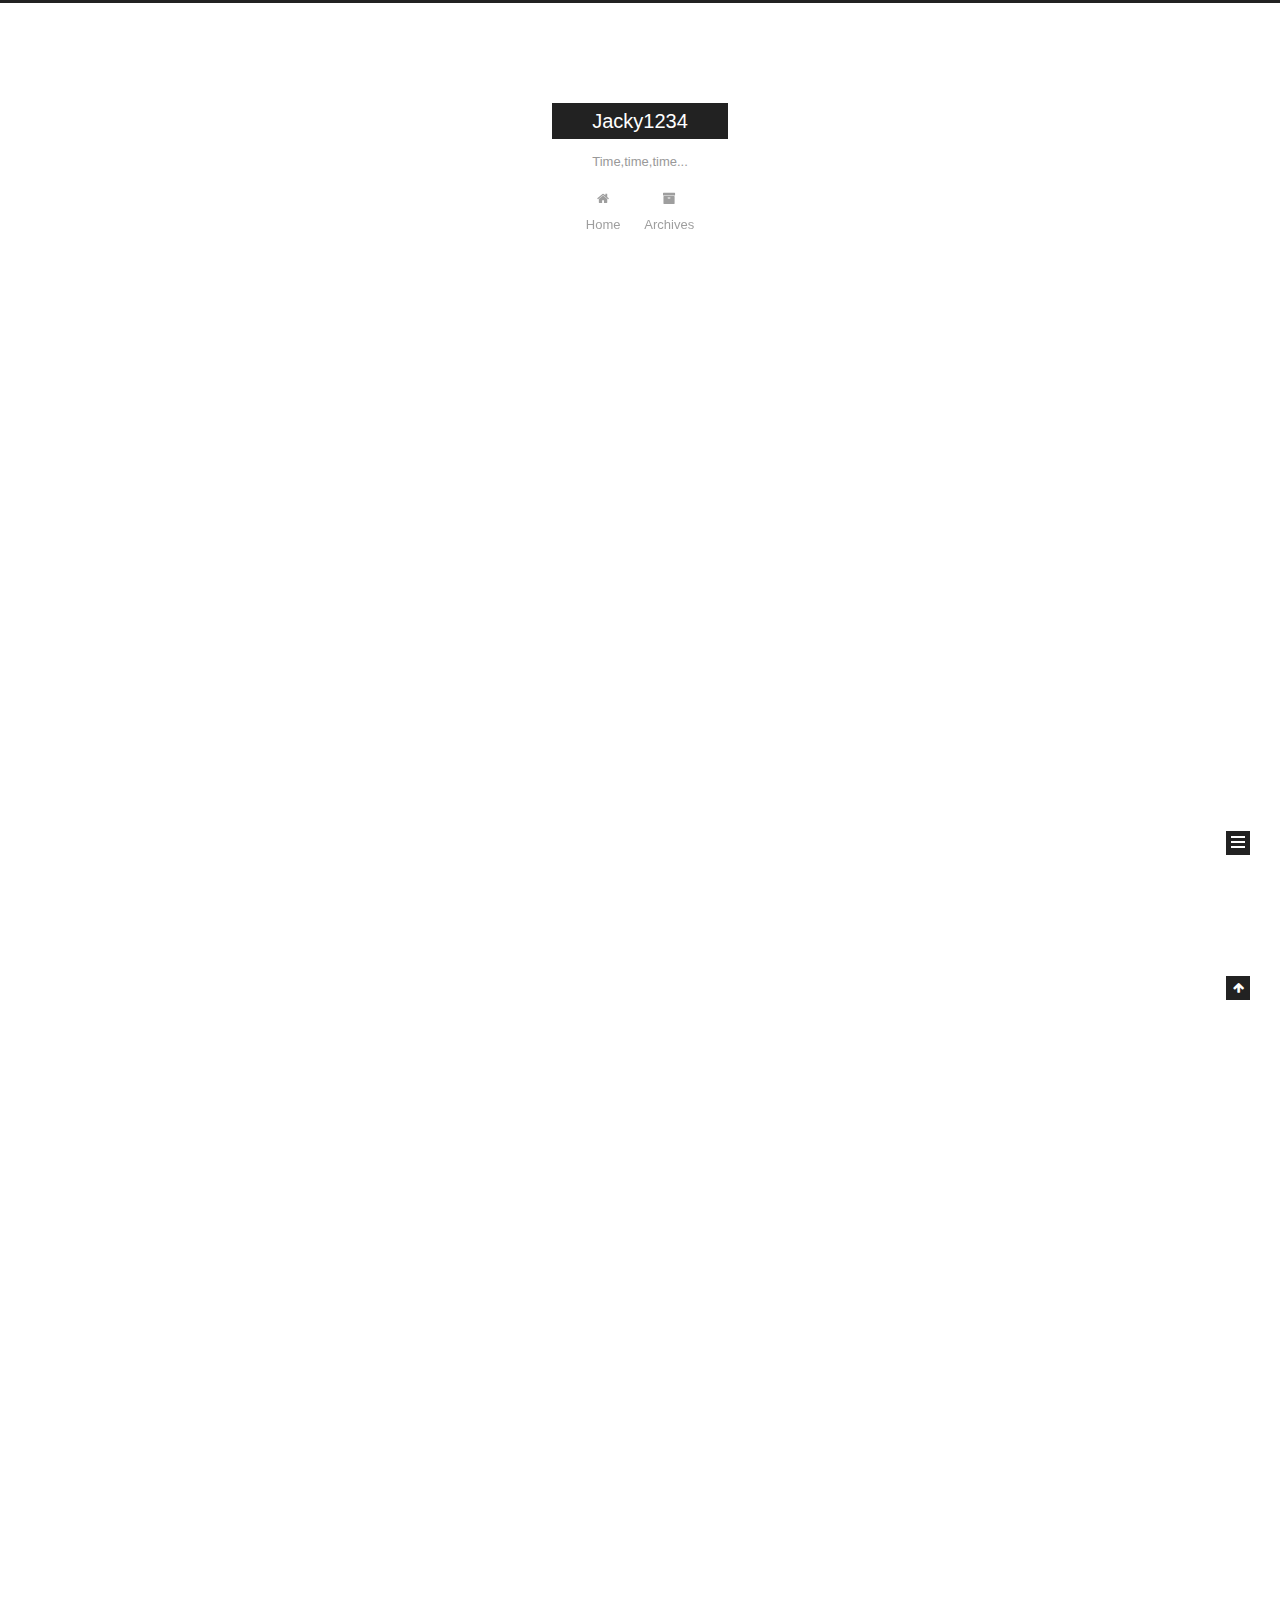
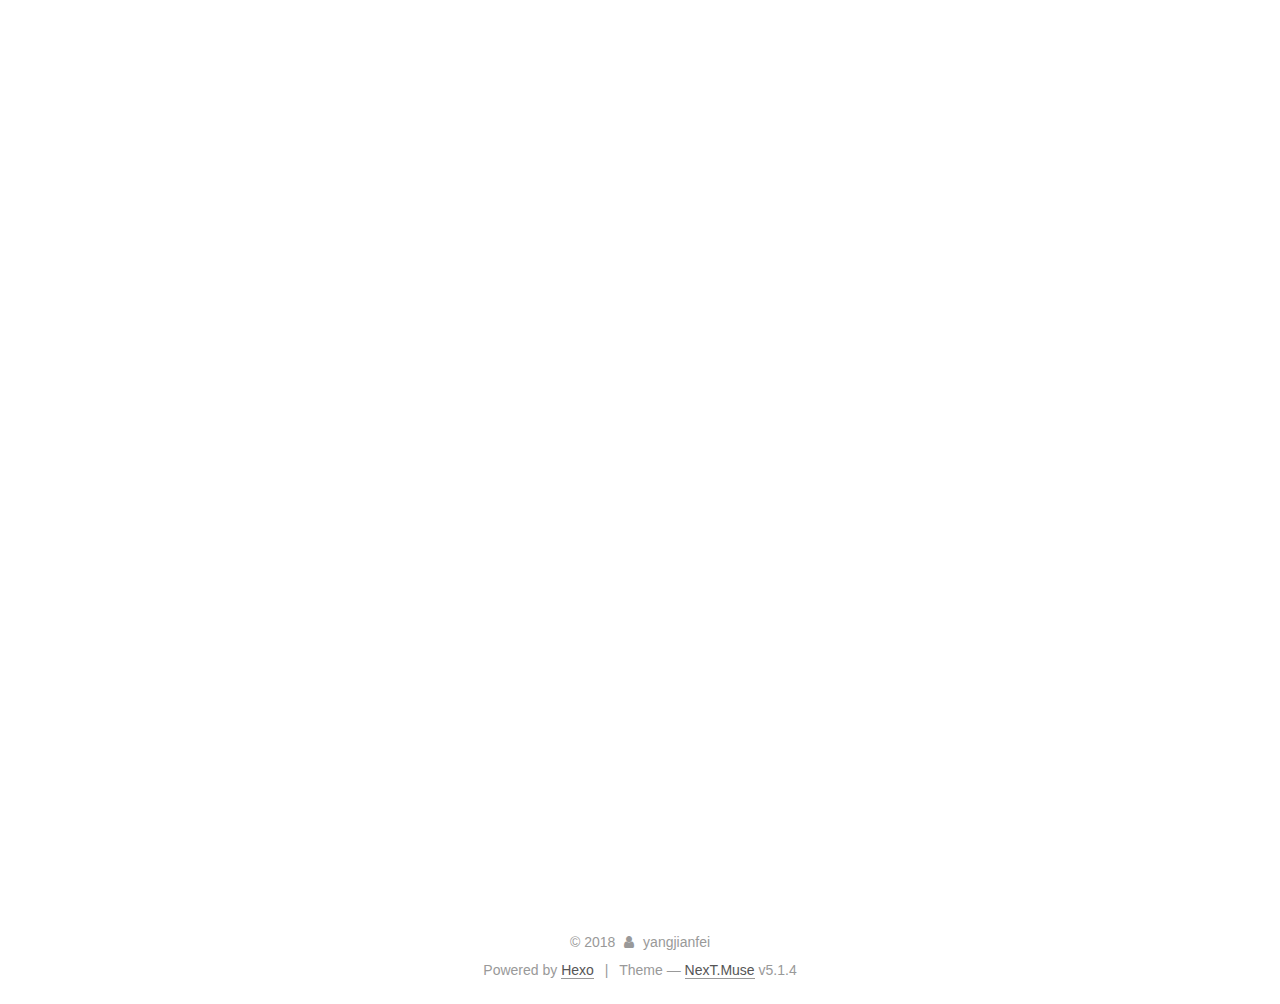
==== commit 45394713: "Site updated: 2018-11-23 18:29:09" ====
--- a/index.html
+++ b/index.html
@@ -5,7 +5,7 @@
   
 
 
-<html class="theme-next muse use-motion" lang="">
+<html class="theme-next muse use-motion" lang="Chinese">
 <head><meta name="generator" content="Hexo 3.8.0">
   <meta charset="UTF-8">
 <meta http-equiv="X-UA-Compatible" content="IE=edge">
@@ -79,13 +79,17 @@
 
 
 
+<meta name="description" content="Collections skills">
+<meta name="keywords" content="android,master,command">
 <meta property="og:type" content="website">
-<meta property="og:title" content="Hexo">
+<meta property="og:title" content="Jacky1234">
 <meta property="og:url" content="http://yoursite.com/index.html">
-<meta property="og:site_name" content="Hexo">
-<meta property="og:locale" content="default">
+<meta property="og:site_name" content="Jacky1234">
+<meta property="og:description" content="Collections skills">
+<meta property="og:locale" content="Chinese">
 <meta name="twitter:card" content="summary">
-<meta name="twitter:title" content="Hexo">
+<meta name="twitter:title" content="Jacky1234">
+<meta name="twitter:description" content="Collections skills">
 
 
 
@@ -121,7 +125,7 @@
 
 
 
-  <title>Hexo</title>
+  <title>Jacky1234</title>
   
 
 
@@ -133,7 +137,7 @@
 
 </head>
 
-<body itemscope="" itemtype="http://schema.org/WebPage" lang="default">
+<body itemscope="" itemtype="http://schema.org/WebPage" lang="Chinese">
 
   
   
@@ -152,12 +156,12 @@
     <div class="custom-logo-site-title">
       <a href="/" class="brand" rel="start">
         <span class="logo-line-before"><i></i></span>
-        <span class="site-title">Hexo</span>
+        <span class="site-title">Jacky1234</span>
         <span class="logo-line-after"><i></i></span>
       </a>
     </div>
       
-        <p class="site-subtitle"></p>
+        <p class="site-subtitle">Time,time,time...</p>
       
   </div>
 
@@ -232,13 +236,13 @@
     <link itemprop="mainEntityOfPage" href="http://yoursite.com/2018/11/23/github阅读/">
 
     <span hidden itemprop="author" itemscope="" itemtype="http://schema.org/Person">
-      <meta itemprop="name" content="John Doe">
+      <meta itemprop="name" content="yangjianfei">
       <meta itemprop="description" content="">
       <meta itemprop="image" content="/images/avatar.gif">
     </span>
 
     <span hidden itemprop="publisher" itemscope="" itemtype="http://schema.org/Organization">
-      <meta itemprop="name" content="Hexo">
+      <meta itemprop="name" content="Jacky1234">
     </span>
 
     
@@ -356,13 +360,13 @@
     <link itemprop="mainEntityOfPage" href="http://yoursite.com/2018/11/21/RxShare/">
 
     <span hidden itemprop="author" itemscope="" itemtype="http://schema.org/Person">
-      <meta itemprop="name" content="John Doe">
+      <meta itemprop="name" content="yangjianfei">
       <meta itemprop="description" content="">
       <meta itemprop="image" content="/images/avatar.gif">
     </span>
 
     <span hidden itemprop="publisher" itemscope="" itemtype="http://schema.org/Organization">
-      <meta itemprop="name" content="Hexo">
+      <meta itemprop="name" content="Jacky1234">
     </span>
 
     
@@ -484,13 +488,13 @@
     <link itemprop="mainEntityOfPage" href="http://yoursite.com/2018/07/12/Command/">
 
     <span hidden itemprop="author" itemscope="" itemtype="http://schema.org/Person">
-      <meta itemprop="name" content="John Doe">
+      <meta itemprop="name" content="yangjianfei">
       <meta itemprop="description" content="">
       <meta itemprop="image" content="/images/avatar.gif">
     </span>
 
     <span hidden itemprop="publisher" itemscope="" itemtype="http://schema.org/Organization">
-      <meta itemprop="name" content="Hexo">
+      <meta itemprop="name" content="Jacky1234">
     </span>
 
     
@@ -608,13 +612,13 @@
     <link itemprop="mainEntityOfPage" href="http://yoursite.com/2018/07/12/Database/">
 
     <span hidden itemprop="author" itemscope="" itemtype="http://schema.org/Person">
-      <meta itemprop="name" content="John Doe">
+      <meta itemprop="name" content="yangjianfei">
       <meta itemprop="description" content="">
       <meta itemprop="image" content="/images/avatar.gif">
     </span>
 
     <span hidden itemprop="publisher" itemscope="" itemtype="http://schema.org/Organization">
-      <meta itemprop="name" content="Hexo">
+      <meta itemprop="name" content="Jacky1234">
     </span>
 
     
@@ -757,8 +761,8 @@
         <div class="site-overview">
           <div class="site-author motion-element" itemprop="author" itemscope="" itemtype="http://schema.org/Person">
             
-              <p class="site-author-name" itemprop="name">John Doe</p>
-              <p class="site-description motion-element" itemprop="description"></p>
+              <p class="site-author-name" itemprop="name">yangjianfei</p>
+              <p class="site-description motion-element" itemprop="description">Collections skills</p>
           </div>
 
           <nav class="site-state motion-element">
@@ -813,7 +817,7 @@
   <span class="with-love">
     <i class="fa fa-user"></i>
   </span>
-  <span class="author" itemprop="copyrightHolder">John Doe</span>
+  <span class="author" itemprop="copyrightHolder">yangjianfei</span>
 
   
 </div>
--- a/css/main.css
+++ b/css/main.css
@@ -1822,7 +1822,7 @@
   width: 4px;
   height: 4px;
   border-radius: 50%;
-  background: #ffa2fa;
+  background: #eb6bff;
 }
 .links-of-blogroll {
   font-size: 13px;
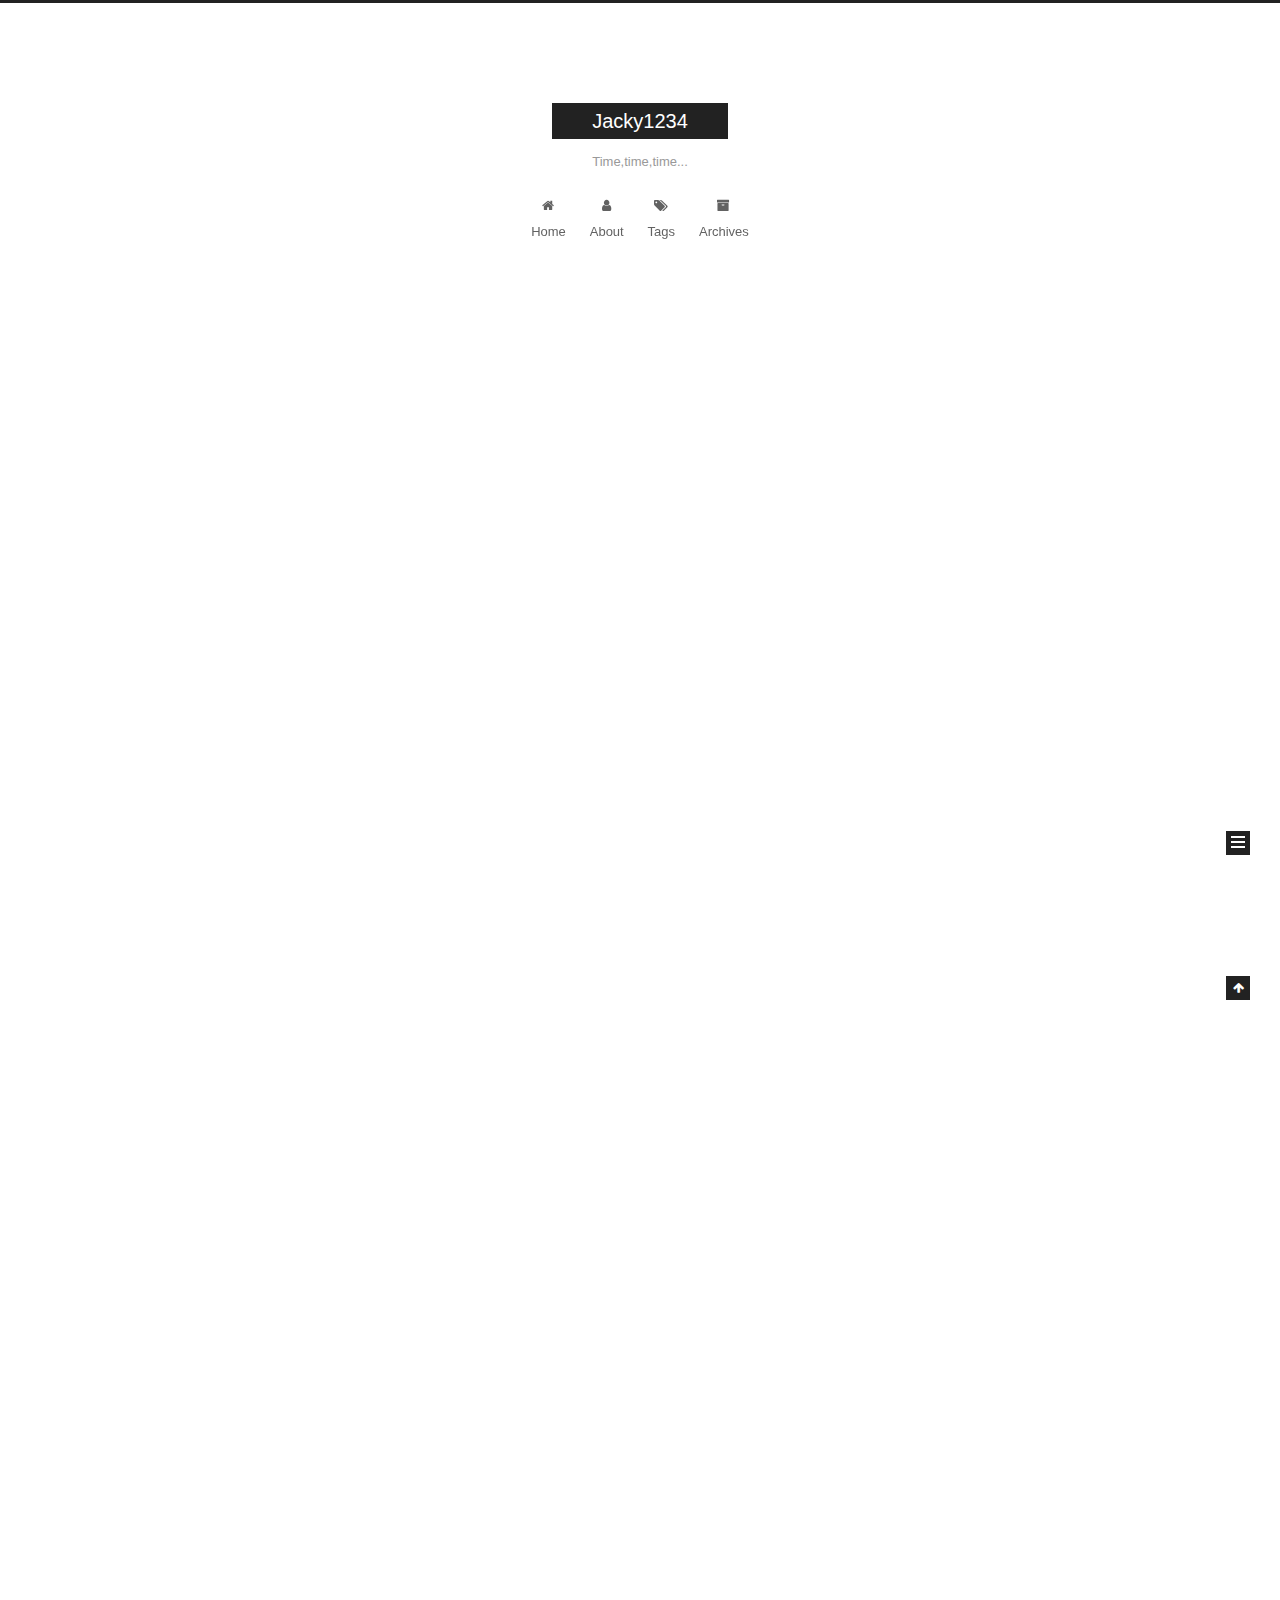
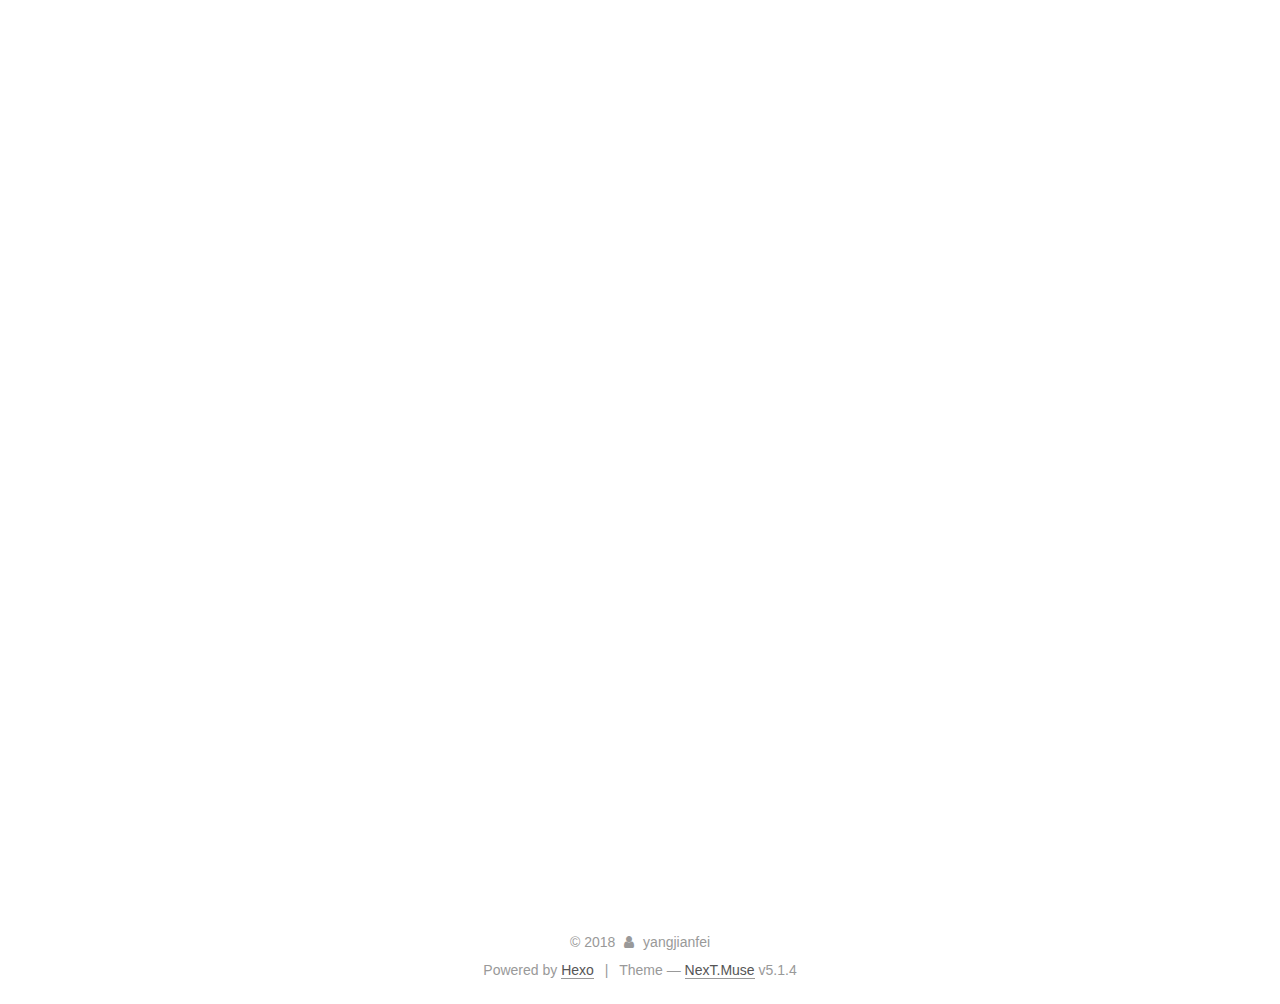
==== commit 248aded6: "Site updated: 2018-11-23 19:09:44" ====
--- a/index.html
+++ b/index.html
@@ -191,6 +191,26 @@
         </li>
       
         
+        <li class="menu-item menu-item-about">
+          <a href="/about/" rel="section">
+            
+              <i class="menu-item-icon fa fa-fw fa-user"></i> <br>
+            
+            About
+          </a>
+        </li>
+      
+        
+        <li class="menu-item menu-item-tags">
+          <a href="/tags/" rel="section">
+            
+              <i class="menu-item-icon fa fa-fw fa-tags"></i> <br>
+            
+            Tags
+          </a>
+        </li>
+      
+        
         <li class="menu-item menu-item-archives">
           <a href="/archives/" rel="section">
             
@@ -238,7 +258,7 @@
     <span hidden itemprop="author" itemscope="" itemtype="http://schema.org/Person">
       <meta itemprop="name" content="yangjianfei">
       <meta itemprop="description" content="">
-      <meta itemprop="image" content="/images/avatar.gif">
+      <meta itemprop="image" content="/images/header.jpg">
     </span>
 
     <span hidden itemprop="publisher" itemscope="" itemtype="http://schema.org/Organization">
@@ -362,7 +382,7 @@
     <span hidden itemprop="author" itemscope="" itemtype="http://schema.org/Person">
       <meta itemprop="name" content="yangjianfei">
       <meta itemprop="description" content="">
-      <meta itemprop="image" content="/images/avatar.gif">
+      <meta itemprop="image" content="/images/header.jpg">
     </span>
 
     <span hidden itemprop="publisher" itemscope="" itemtype="http://schema.org/Organization">
@@ -490,7 +510,7 @@
     <span hidden itemprop="author" itemscope="" itemtype="http://schema.org/Person">
       <meta itemprop="name" content="yangjianfei">
       <meta itemprop="description" content="">
-      <meta itemprop="image" content="/images/avatar.gif">
+      <meta itemprop="image" content="/images/header.jpg">
     </span>
 
     <span hidden itemprop="publisher" itemscope="" itemtype="http://schema.org/Organization">
@@ -614,7 +634,7 @@
     <span hidden itemprop="author" itemscope="" itemtype="http://schema.org/Person">
       <meta itemprop="name" content="yangjianfei">
       <meta itemprop="description" content="">
-      <meta itemprop="image" content="/images/avatar.gif">
+      <meta itemprop="image" content="/images/header.jpg">
     </span>
 
     <span hidden itemprop="publisher" itemscope="" itemtype="http://schema.org/Organization">
@@ -761,6 +781,8 @@
         <div class="site-overview">
           <div class="site-author motion-element" itemprop="author" itemscope="" itemtype="http://schema.org/Person">
             
+              <img class="site-author-image" itemprop="image" src="/images/header.jpg" alt="yangjianfei">
+            
               <p class="site-author-name" itemprop="name">yangjianfei</p>
               <p class="site-description motion-element" itemprop="description">Collections skills</p>
           </div>
--- a/css/main.css
+++ b/css/main.css
@@ -1822,7 +1822,7 @@
   width: 4px;
   height: 4px;
   border-radius: 50%;
-  background: #eb6bff;
+  background: #93a182;
 }
 .links-of-blogroll {
   font-size: 13px;
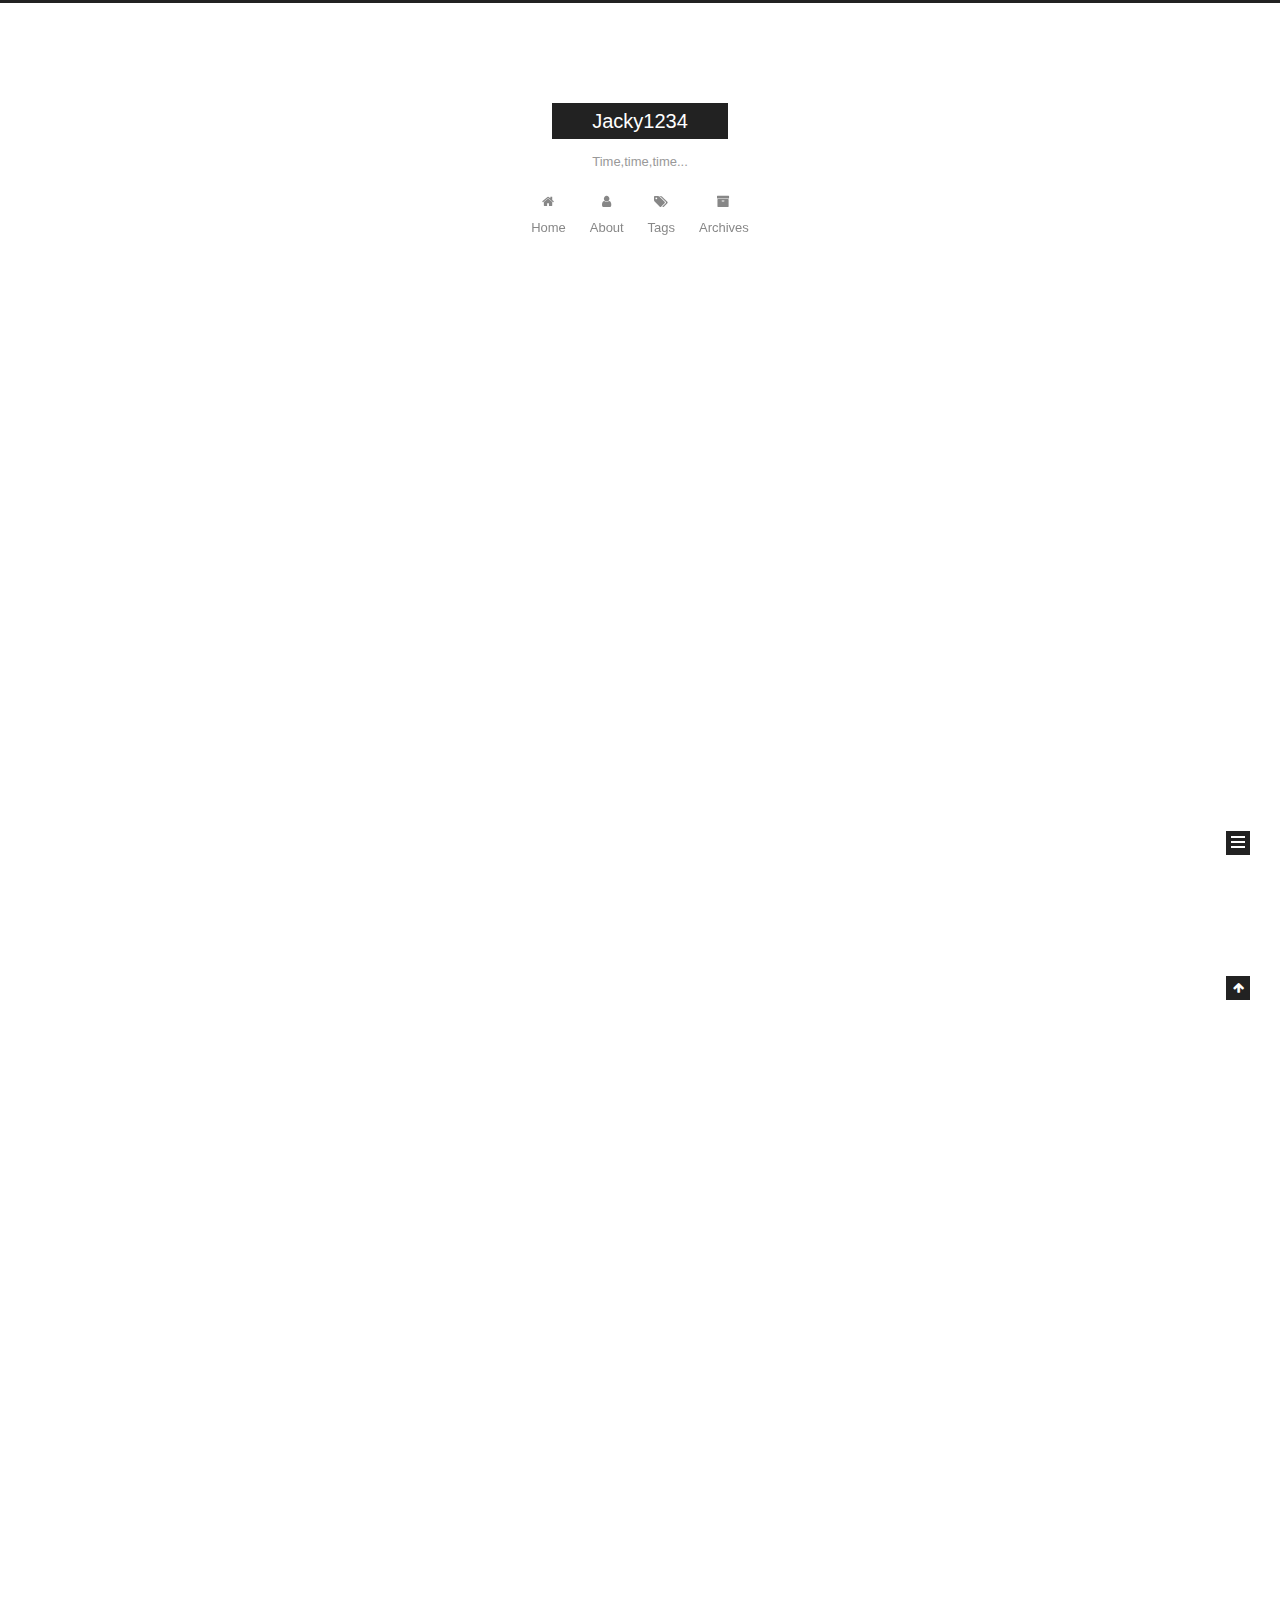
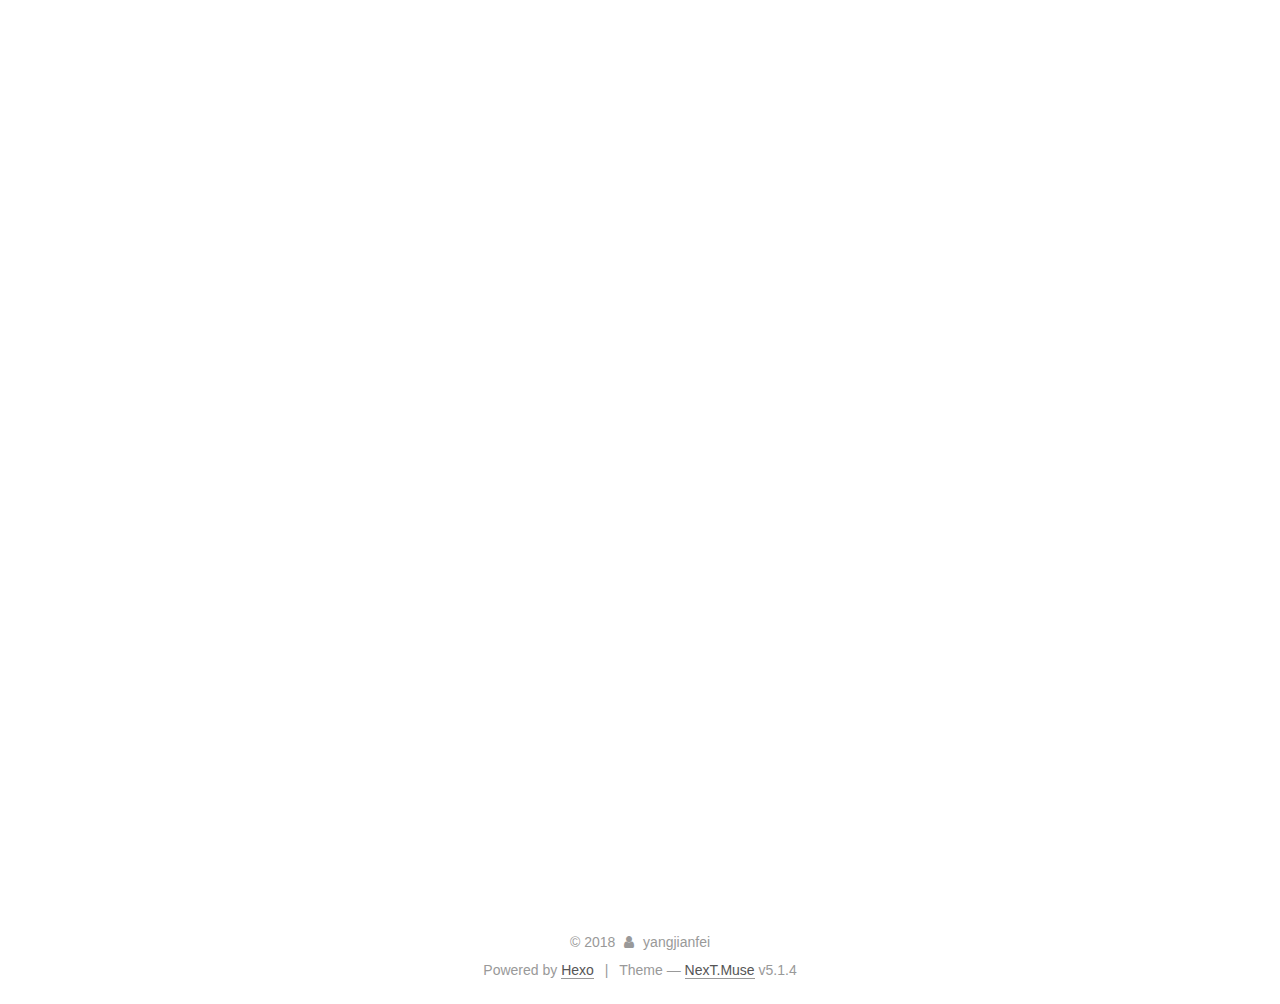
==== commit 4817bd4a: "Site updated: 2018-11-23 19:12:56" ====
--- a/index.html
+++ b/index.html
@@ -258,7 +258,7 @@
     <span hidden itemprop="author" itemscope="" itemtype="http://schema.org/Person">
       <meta itemprop="name" content="yangjianfei">
       <meta itemprop="description" content="">
-      <meta itemprop="image" content="/images/header.jpg">
+      <meta itemprop="image" content="/image/header.jpg">
     </span>
 
     <span hidden itemprop="publisher" itemscope="" itemtype="http://schema.org/Organization">
@@ -382,7 +382,7 @@
     <span hidden itemprop="author" itemscope="" itemtype="http://schema.org/Person">
       <meta itemprop="name" content="yangjianfei">
       <meta itemprop="description" content="">
-      <meta itemprop="image" content="/images/header.jpg">
+      <meta itemprop="image" content="/image/header.jpg">
     </span>
 
     <span hidden itemprop="publisher" itemscope="" itemtype="http://schema.org/Organization">
@@ -510,7 +510,7 @@
     <span hidden itemprop="author" itemscope="" itemtype="http://schema.org/Person">
       <meta itemprop="name" content="yangjianfei">
       <meta itemprop="description" content="">
-      <meta itemprop="image" content="/images/header.jpg">
+      <meta itemprop="image" content="/image/header.jpg">
     </span>
 
     <span hidden itemprop="publisher" itemscope="" itemtype="http://schema.org/Organization">
@@ -634,7 +634,7 @@
     <span hidden itemprop="author" itemscope="" itemtype="http://schema.org/Person">
       <meta itemprop="name" content="yangjianfei">
       <meta itemprop="description" content="">
-      <meta itemprop="image" content="/images/header.jpg">
+      <meta itemprop="image" content="/image/header.jpg">
     </span>
 
     <span hidden itemprop="publisher" itemscope="" itemtype="http://schema.org/Organization">
@@ -781,7 +781,7 @@
         <div class="site-overview">
           <div class="site-author motion-element" itemprop="author" itemscope="" itemtype="http://schema.org/Person">
             
-              <img class="site-author-image" itemprop="image" src="/images/header.jpg" alt="yangjianfei">
+              <img class="site-author-image" itemprop="image" src="/image/header.jpg" alt="yangjianfei">
             
               <p class="site-author-name" itemprop="name">yangjianfei</p>
               <p class="site-description motion-element" itemprop="description">Collections skills</p>
--- a/css/main.css
+++ b/css/main.css
@@ -1822,7 +1822,7 @@
   width: 4px;
   height: 4px;
   border-radius: 50%;
-  background: #93a182;
+  background: #3d41b5;
 }
 .links-of-blogroll {
   font-size: 13px;
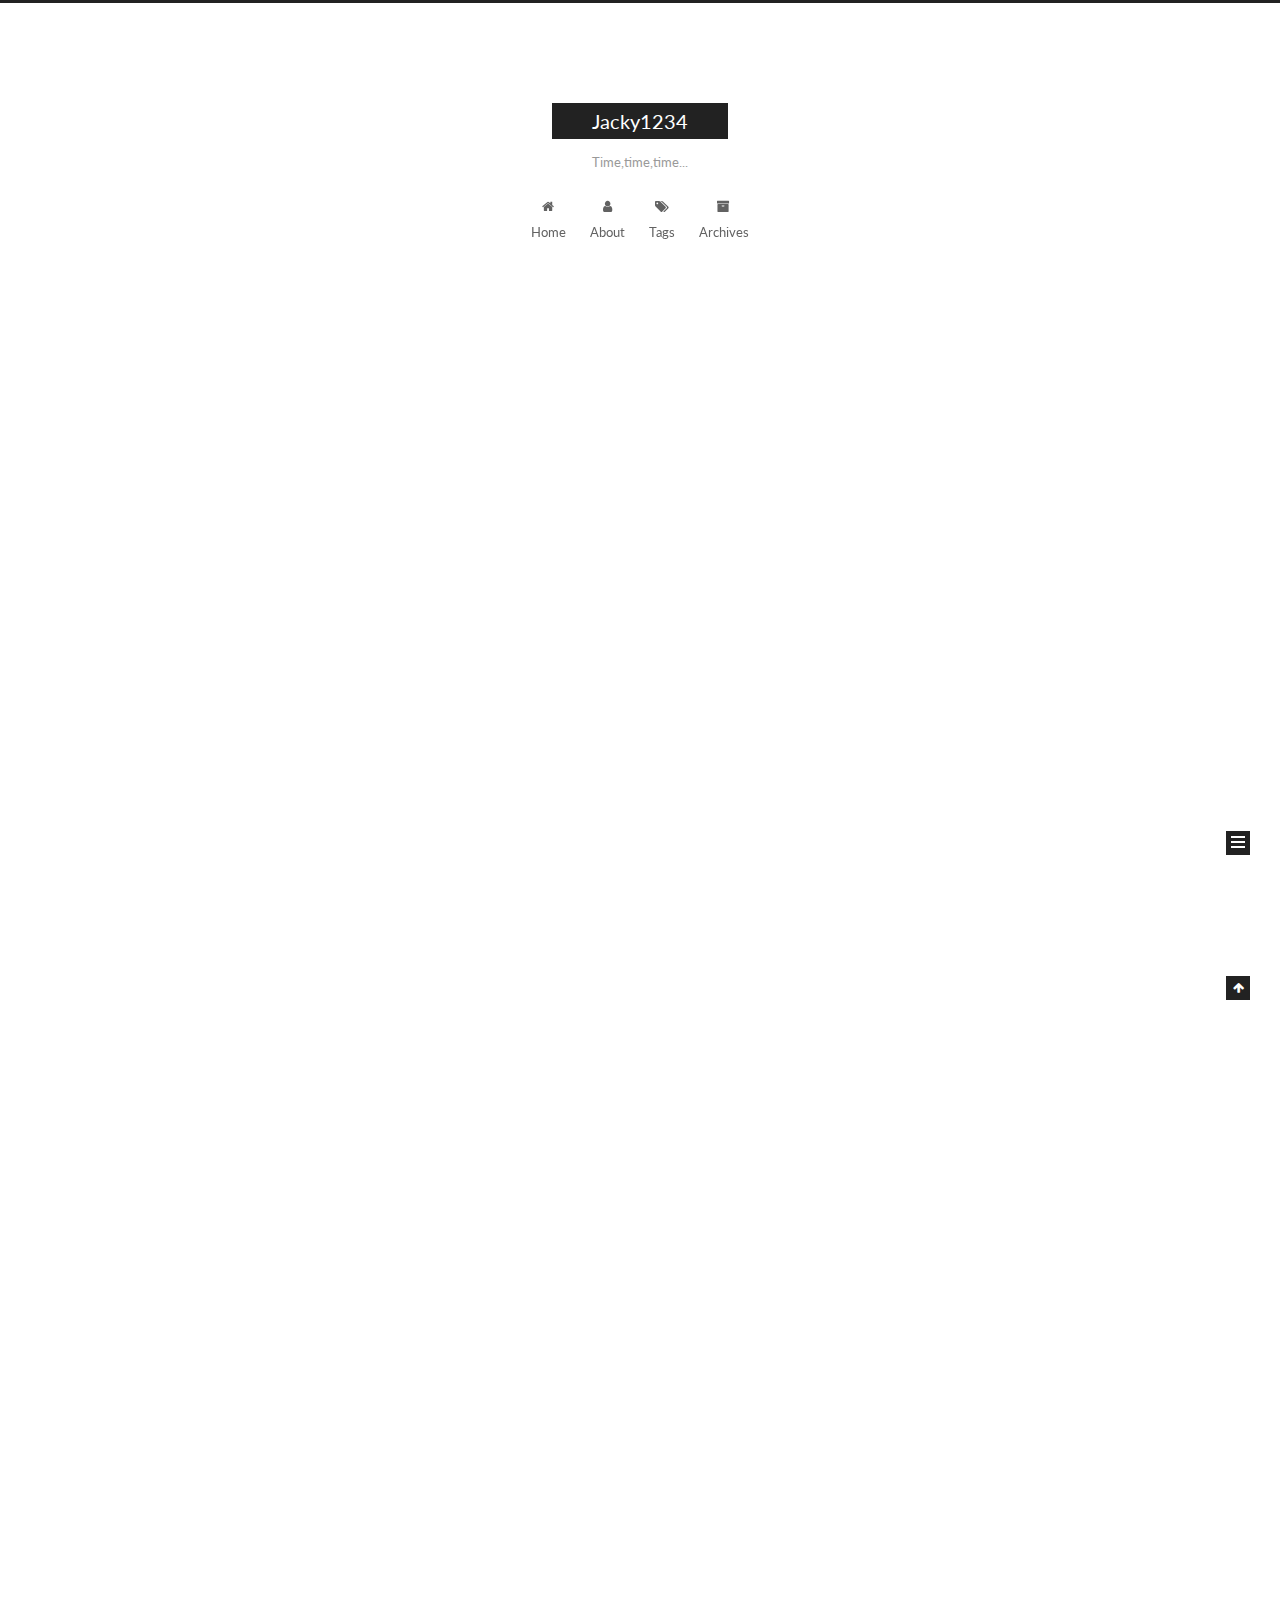
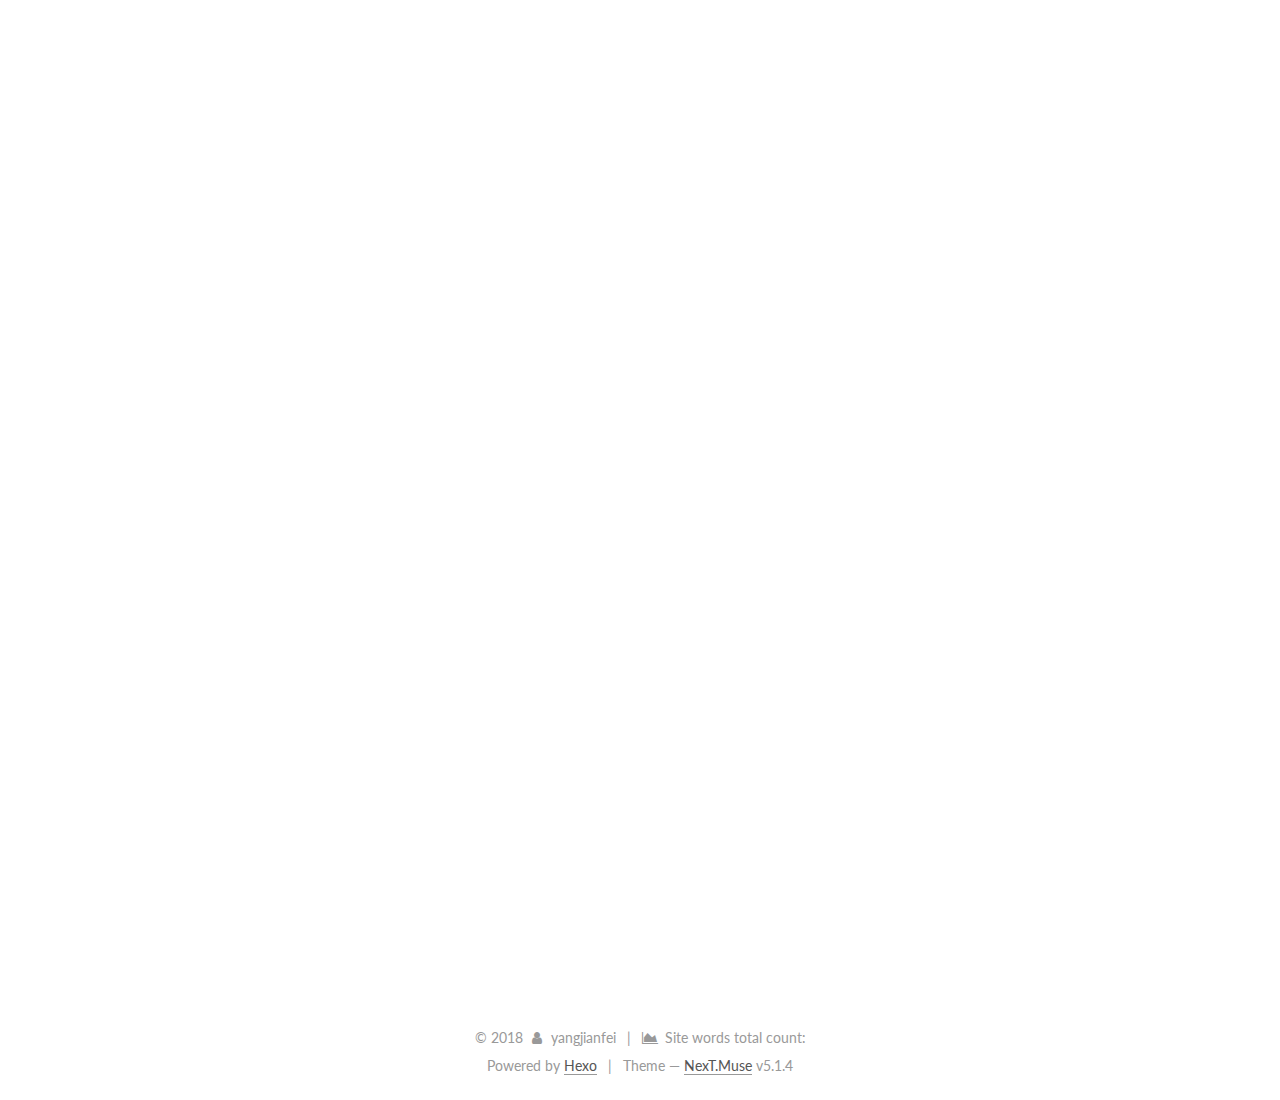
==== commit 973e3947: "Site updated: 2018-11-26 15:49:25" ====
--- a/index.html
+++ b/index.html
@@ -42,6 +42,32 @@
   
   <link href="/lib/fancybox/source/jquery.fancybox.css?v=2.1.5" rel="stylesheet" type="text/css">
 
+
+
+
+  
+  
+  
+  
+
+  
+    
+    
+  
+
+  
+
+  
+
+  
+
+  
+
+  
+    
+    
+    <link href="//fonts.googleapis.com/css?family=Lato:300,300italic,400,400italic,700,700italic&subset=latin,latin-ext" rel="stylesheet" type="text/css">
+  
 
 
 
@@ -306,6 +332,37 @@
           
 
           
+            <div class="post-wordcount">
+              
+                
+                <span class="post-meta-item-icon">
+                  <i class="fa fa-file-word-o"></i>
+                </span>
+                
+                  <span class="post-meta-item-text">Words count in article&#58;</span>
+                
+                <span title="Words count in article">
+                  
+                </span>
+              
+
+              
+                <span class="post-meta-divider">|</span>
+              
+
+              
+                <span class="post-meta-item-icon">
+                  <i class="fa fa-clock-o"></i>
+                </span>
+                
+                  <span class="post-meta-item-text">Reading time &asymp;</span>
+                
+                <span title="Reading time">
+                  
+                </span>
+              
+            </div>
+          
 
           
 
@@ -429,6 +486,37 @@
 
           
 
+          
+            <div class="post-wordcount">
+              
+                
+                <span class="post-meta-item-icon">
+                  <i class="fa fa-file-word-o"></i>
+                </span>
+                
+                  <span class="post-meta-item-text">Words count in article&#58;</span>
+                
+                <span title="Words count in article">
+                  
+                </span>
+              
+
+              
+                <span class="post-meta-divider">|</span>
+              
+
+              
+                <span class="post-meta-item-icon">
+                  <i class="fa fa-clock-o"></i>
+                </span>
+                
+                  <span class="post-meta-item-text">Reading time &asymp;</span>
+                
+                <span title="Reading time">
+                  
+                </span>
+              
+            </div>
           
 
           
@@ -558,6 +646,37 @@
           
 
           
+            <div class="post-wordcount">
+              
+                
+                <span class="post-meta-item-icon">
+                  <i class="fa fa-file-word-o"></i>
+                </span>
+                
+                  <span class="post-meta-item-text">Words count in article&#58;</span>
+                
+                <span title="Words count in article">
+                  
+                </span>
+              
+
+              
+                <span class="post-meta-divider">|</span>
+              
+
+              
+                <span class="post-meta-item-icon">
+                  <i class="fa fa-clock-o"></i>
+                </span>
+                
+                  <span class="post-meta-item-text">Reading time &asymp;</span>
+                
+                <span title="Reading time">
+                  
+                </span>
+              
+            </div>
+          
 
           
 
@@ -681,6 +800,37 @@
 
           
 
+          
+            <div class="post-wordcount">
+              
+                
+                <span class="post-meta-item-icon">
+                  <i class="fa fa-file-word-o"></i>
+                </span>
+                
+                  <span class="post-meta-item-text">Words count in article&#58;</span>
+                
+                <span title="Words count in article">
+                  
+                </span>
+              
+
+              
+                <span class="post-meta-divider">|</span>
+              
+
+              
+                <span class="post-meta-item-icon">
+                  <i class="fa fa-clock-o"></i>
+                </span>
+                
+                  <span class="post-meta-item-text">Reading time &asymp;</span>
+                
+                <span title="Reading time">
+                  
+                </span>
+              
+            </div>
           
 
           
@@ -842,6 +992,15 @@
   <span class="author" itemprop="copyrightHolder">yangjianfei</span>
 
   
+    <span class="post-meta-divider">|</span>
+    <span class="post-meta-item-icon">
+      <i class="fa fa-area-chart"></i>
+    </span>
+    
+      <span class="post-meta-item-text">Site words total count&#58;</span>
+    
+    <span title="Site words total count"></span>
+  
 </div>
 
 
@@ -1013,6 +1172,9 @@
   
 
   
+  <script type="text/javascript" src="/js/src/js.cookie.js?v=5.1.4"></script>
+  <script type="text/javascript" src="/js/src/scroll-cookie.js?v=5.1.4"></script>
+
 
   
 
--- a/css/main.css
+++ b/css/main.css
@@ -1822,7 +1822,7 @@
   width: 4px;
   height: 4px;
   border-radius: 50%;
-  background: #3d41b5;
+  background: #a6d538;
 }
 .links-of-blogroll {
   font-size: 13px;
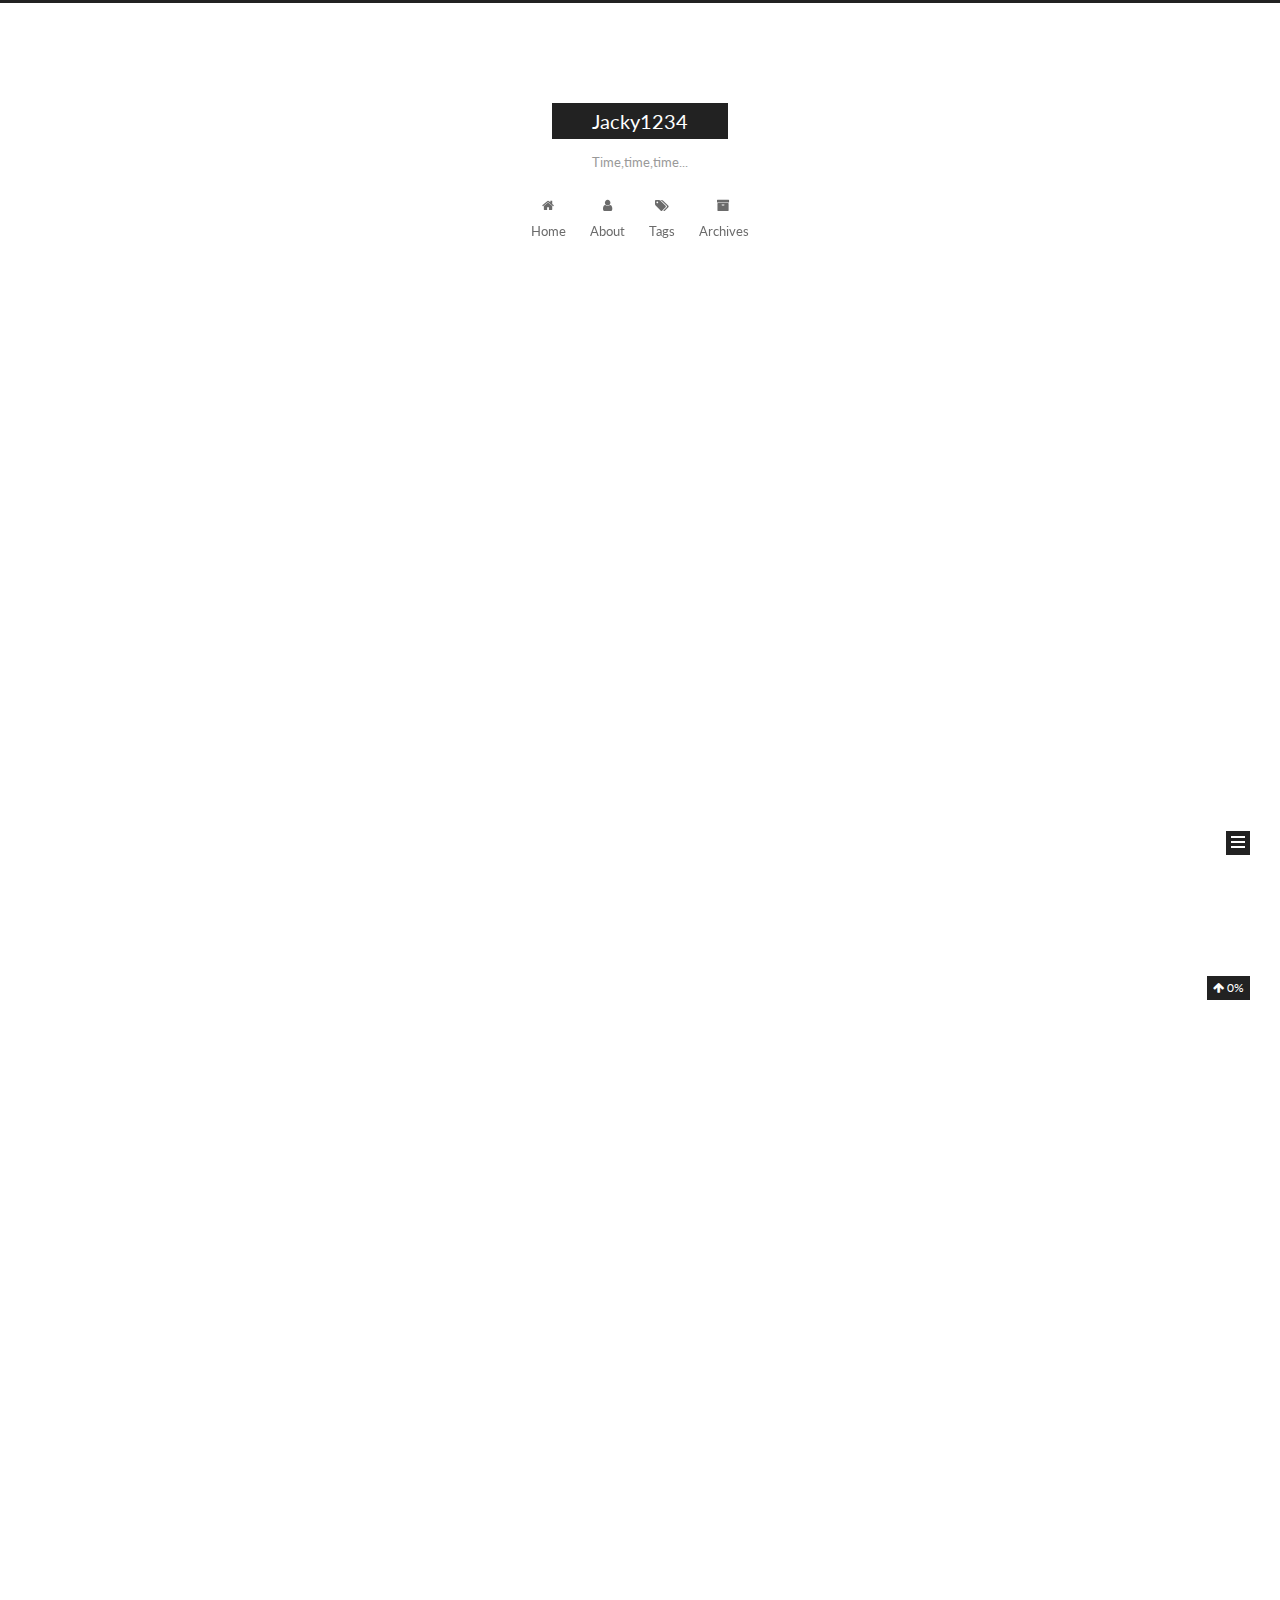
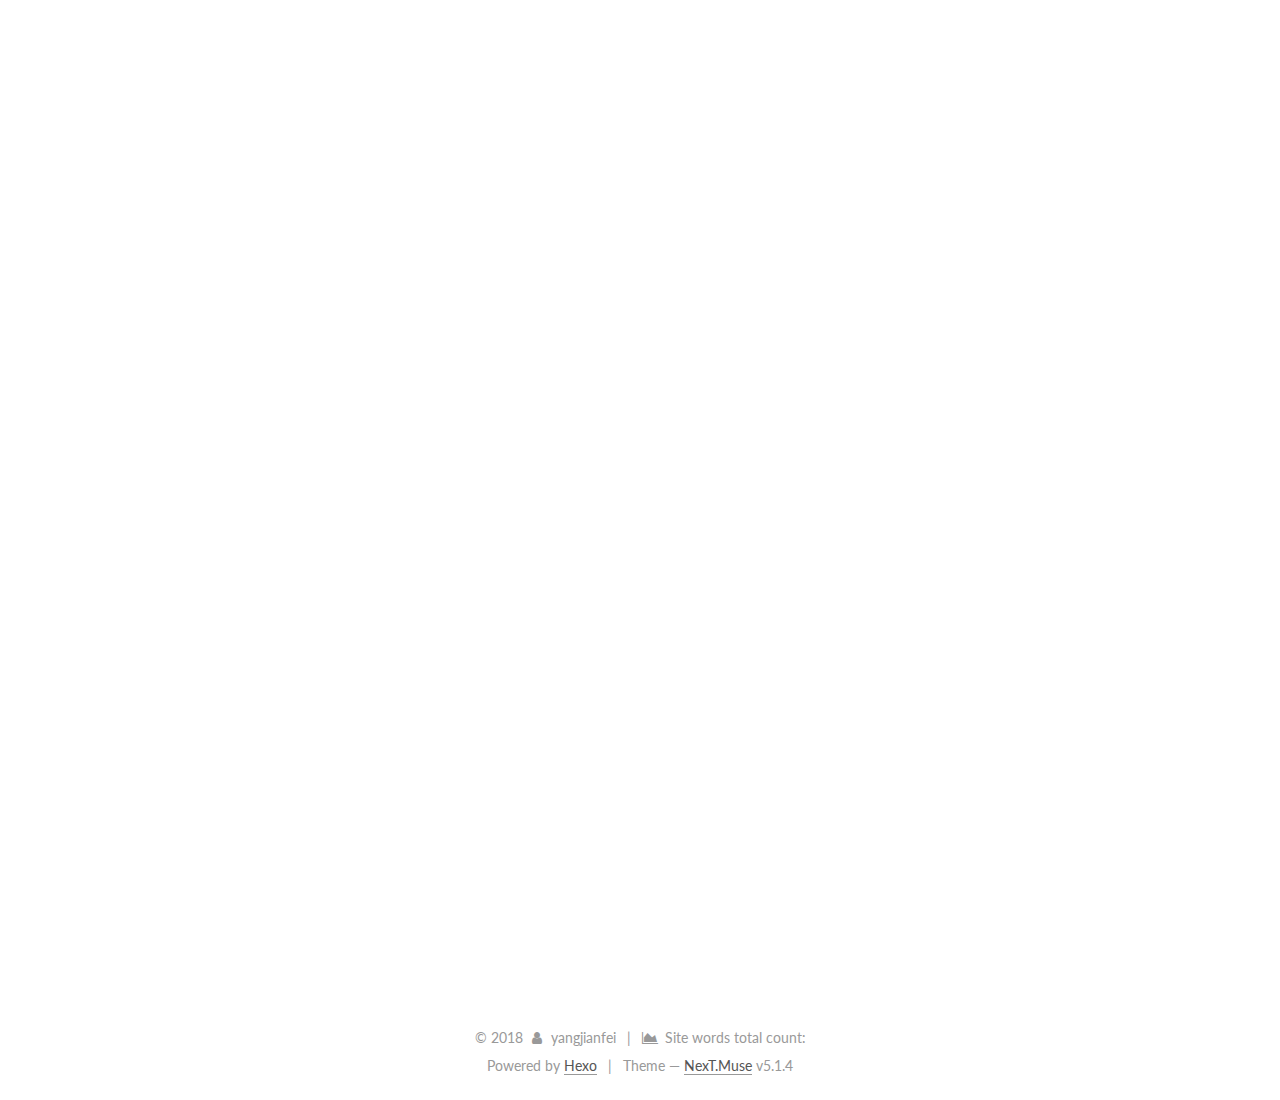
==== commit ebceee26: "Site updated: 2018-11-26 17:11:53" ====
--- a/index.html
+++ b/index.html
@@ -125,7 +125,7 @@
     root: '/',
     scheme: 'Muse',
     version: '5.1.4',
-    sidebar: {"position":"left","display":"post","offset":12,"b2t":false,"scrollpercent":false,"onmobile":false},
+    sidebar: {"position":"left","display":"post","offset":12,"b2t":false,"scrollpercent":true,"onmobile":true},
     fancybox: true,
     tabs: true,
     motion: {"enable":true,"async":false,"transition":{"post_block":"fadeIn","post_header":"slideDownIn","post_body":"slideDownIn","coll_header":"slideLeftIn","sidebar":"slideUpIn"}},
@@ -921,6 +921,8 @@
 
   <aside id="sidebar" class="sidebar">
     
+      <div id="sidebar-dimmer"></div>
+    
     <div class="sidebar-inner">
 
       
@@ -958,6 +960,22 @@
 
           
 
+          
+            <div class="links-of-author motion-element">
+                
+                  <span class="links-of-author-item">
+                    <a href="https://github.com/jacky1234" target="_blank" title="GitHub">
+                      
+                        <i class="fa fa-fw fa-github"></i>GitHub</a>
+                  </span>
+                
+                  <span class="links-of-author-item">
+                    <a href="mailto:jackdoson2011@gmail.com" target="_blank" title="E-Mail">
+                      
+                        <i class="fa fa-fw fa-envelope"></i>E-Mail</a>
+                  </span>
+                
+            </div>
           
 
           
@@ -1033,6 +1051,8 @@
       <div class="back-to-top">
         <i class="fa fa-arrow-up"></i>
         
+          <span id="scrollpercent"><span>0</span>%</span>
+        
       </div>
     
 
--- a/css/main.css
+++ b/css/main.css
@@ -1063,7 +1063,7 @@
   right: 30px;
   z-index: 1050;
   padding: 0 6px;
-  width: 24px;
+  width: initial;
   background: #222;
   font-size: 12px;
   opacity: 1;
@@ -1078,12 +1078,14 @@
 }
 @media (min-width: 768px) and (max-width: 991px) {
   .back-to-top {
-    display: none !important;
+    right: 20px;
+    opacity: 0.8;
   }
 }
 @media (max-width: 767px) {
   .back-to-top {
-    display: none !important;
+    right: 20px;
+    opacity: 0.8;
   }
 }
 .back-to-top.back-to-top-on {
@@ -1676,16 +1678,6 @@
 .sidebar a:hover {
   color: #eee;
 }
-@media (min-width: 768px) and (max-width: 991px) {
-  .sidebar {
-    display: none !important;
-  }
-}
-@media (max-width: 767px) {
-  .sidebar {
-    display: none !important;
-  }
-}
 .sidebar-inner {
   position: relative;
   padding: 20px 10px;
@@ -1714,12 +1706,14 @@
 }
 @media (min-width: 768px) and (max-width: 991px) {
   .sidebar-toggle {
-    display: none !important;
+    right: 20px;
+    opacity: 0.8;
   }
 }
 @media (max-width: 767px) {
   .sidebar-toggle {
-    display: none !important;
+    right: 20px;
+    opacity: 0.8;
   }
 }
 .sidebar-toggle-line {
@@ -1822,7 +1816,7 @@
   width: 4px;
   height: 4px;
   border-radius: 50%;
-  background: #a6d538;
+  background: #95cbff;
 }
 .links-of-blogroll {
   font-size: 13px;
@@ -1941,6 +1935,32 @@
 }
 .post-toc .nav .active-current > a:hover {
   color: #87daff;
+}
+.sidebar-active #sidebar-dimmer {
+  opacity: 0.7;
+  -webkit-transform: translateX(-150%);
+  -webkit-transform: translateX(-150%);
+  -moz-transform: translateX(-150%);
+  -ms-transform: translateX(-150%);
+  -o-transform: translateX(-150%);
+  transform: translateX(-150%);
+  transition: opacity 0.2s;
+}
+#sidebar-dimmer {
+  display: none;
+  position: absolute;
+  top: 0;
+  left: 100%;
+  width: 200%;
+  height: 100%;
+  background: #000;
+  opacity: 0;
+  transition: opacity 0.2s, transform 0s 0.2s;
+}
+@media (max-width: 767px) {
+  #sidebar-dimmer {
+    display: block;
+  }
 }
 .footer {
   font-size: 14px;
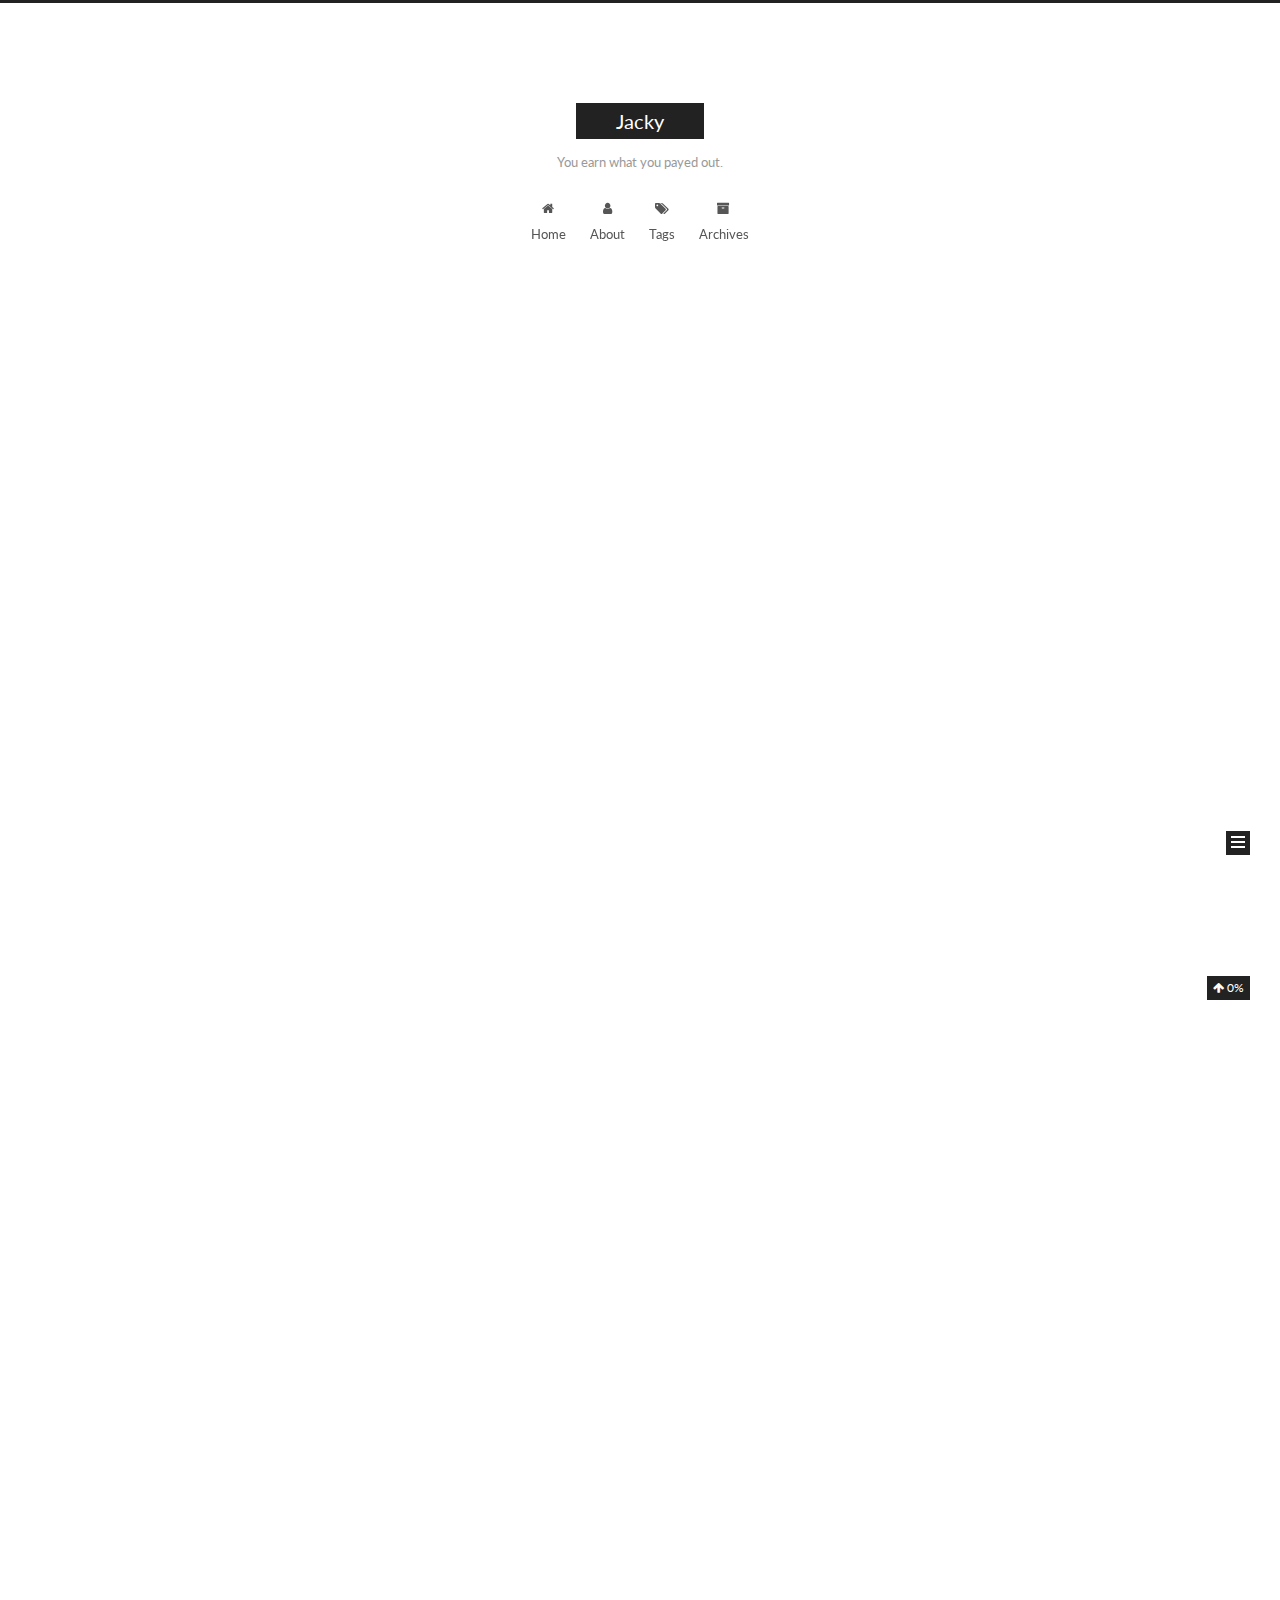
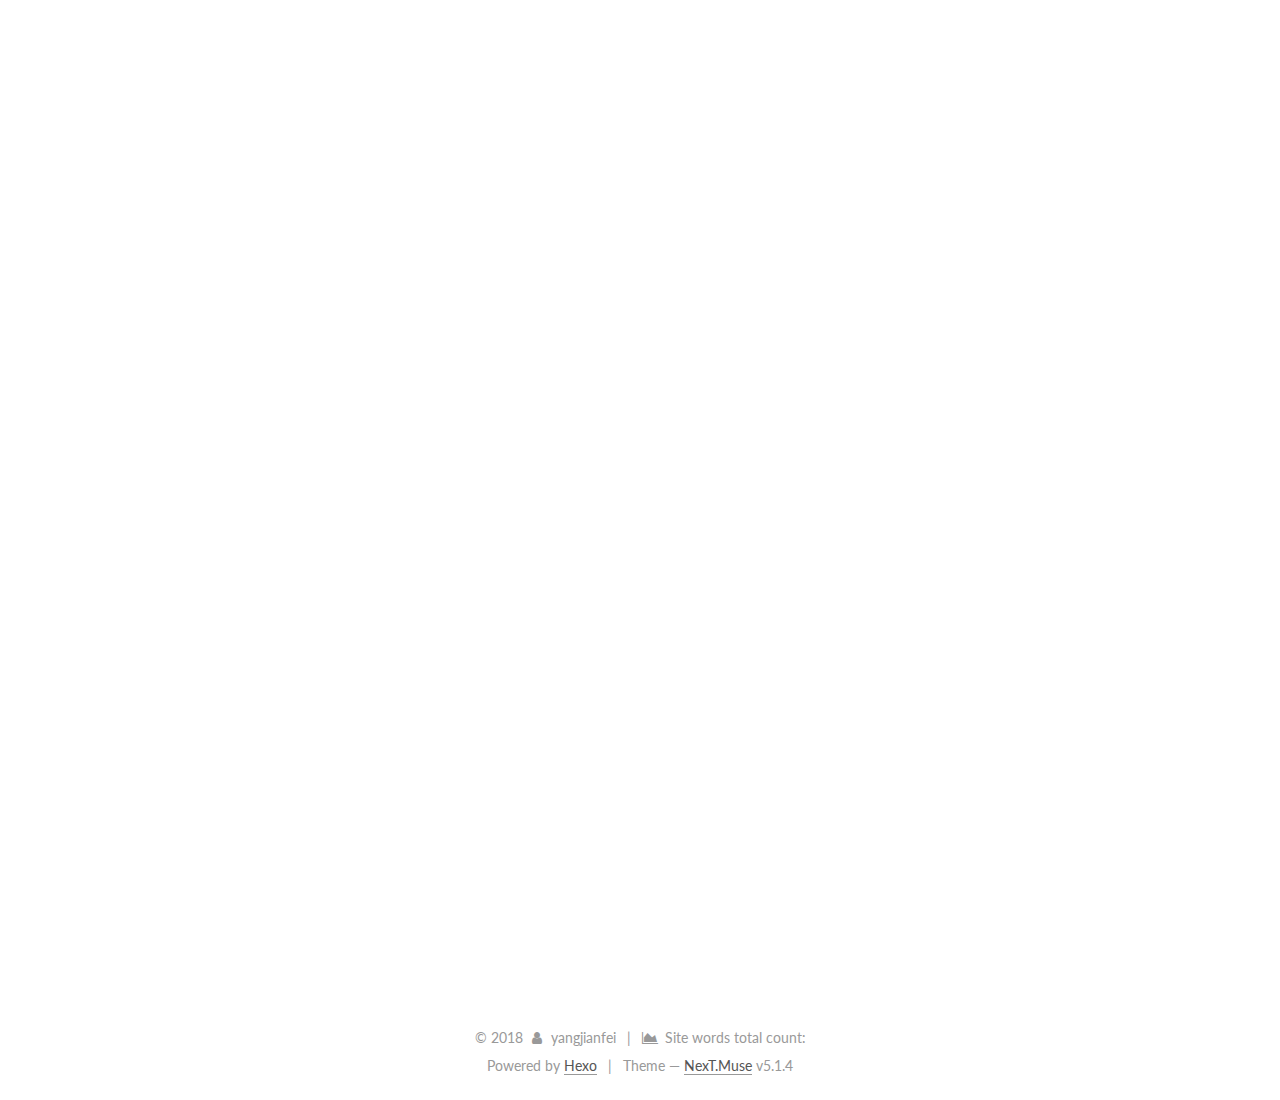
==== commit 3843b9ba: "Site updated: 2018-11-26 17:19:35" ====
--- a/index.html
+++ b/index.html
@@ -108,13 +108,13 @@
 <meta name="description" content="Collections skills">
 <meta name="keywords" content="android,master,command">
 <meta property="og:type" content="website">
-<meta property="og:title" content="Jacky1234">
+<meta property="og:title" content="Jacky">
 <meta property="og:url" content="http://yoursite.com/index.html">
-<meta property="og:site_name" content="Jacky1234">
+<meta property="og:site_name" content="Jacky">
 <meta property="og:description" content="Collections skills">
 <meta property="og:locale" content="Chinese">
 <meta name="twitter:card" content="summary">
-<meta name="twitter:title" content="Jacky1234">
+<meta name="twitter:title" content="Jacky">
 <meta name="twitter:description" content="Collections skills">
 
 
@@ -151,7 +151,7 @@
 
 
 
-  <title>Jacky1234</title>
+  <title>Jacky</title>
   
 
 
@@ -182,12 +182,12 @@
     <div class="custom-logo-site-title">
       <a href="/" class="brand" rel="start">
         <span class="logo-line-before"><i></i></span>
-        <span class="site-title">Jacky1234</span>
+        <span class="site-title">Jacky</span>
         <span class="logo-line-after"><i></i></span>
       </a>
     </div>
       
-        <p class="site-subtitle">Time,time,time...</p>
+        <p class="site-subtitle">You earn what you payed out.</p>
       
   </div>
 
@@ -288,7 +288,7 @@
     </span>
 
     <span hidden itemprop="publisher" itemscope="" itemtype="http://schema.org/Organization">
-      <meta itemprop="name" content="Jacky1234">
+      <meta itemprop="name" content="Jacky">
     </span>
 
     
@@ -443,7 +443,7 @@
     </span>
 
     <span hidden itemprop="publisher" itemscope="" itemtype="http://schema.org/Organization">
-      <meta itemprop="name" content="Jacky1234">
+      <meta itemprop="name" content="Jacky">
     </span>
 
     
@@ -602,7 +602,7 @@
     </span>
 
     <span hidden itemprop="publisher" itemscope="" itemtype="http://schema.org/Organization">
-      <meta itemprop="name" content="Jacky1234">
+      <meta itemprop="name" content="Jacky">
     </span>
 
     
@@ -757,7 +757,7 @@
     </span>
 
     <span hidden itemprop="publisher" itemscope="" itemtype="http://schema.org/Organization">
-      <meta itemprop="name" content="Jacky1234">
+      <meta itemprop="name" content="Jacky">
     </span>
 
     
--- a/css/main.css
+++ b/css/main.css
@@ -1816,7 +1816,7 @@
   width: 4px;
   height: 4px;
   border-radius: 50%;
-  background: #95cbff;
+  background: #6c45ff;
 }
 .links-of-blogroll {
   font-size: 13px;
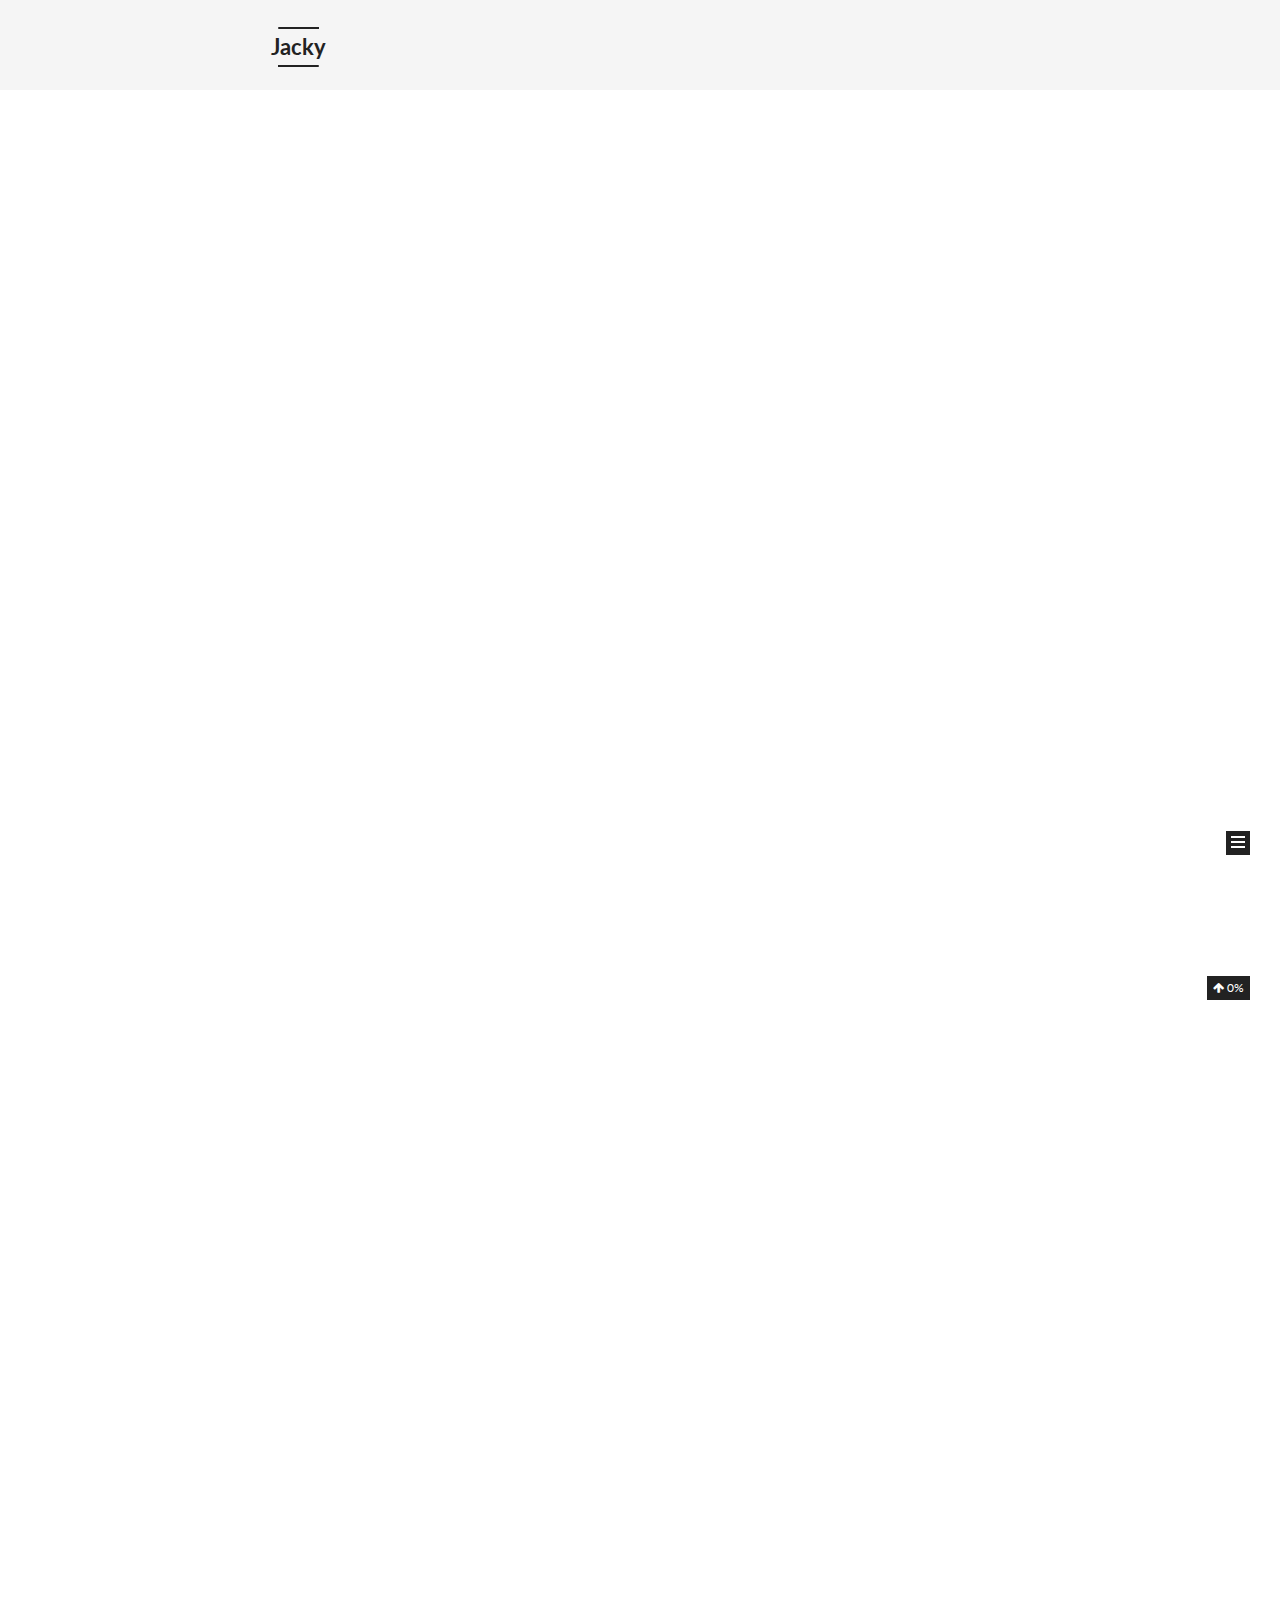
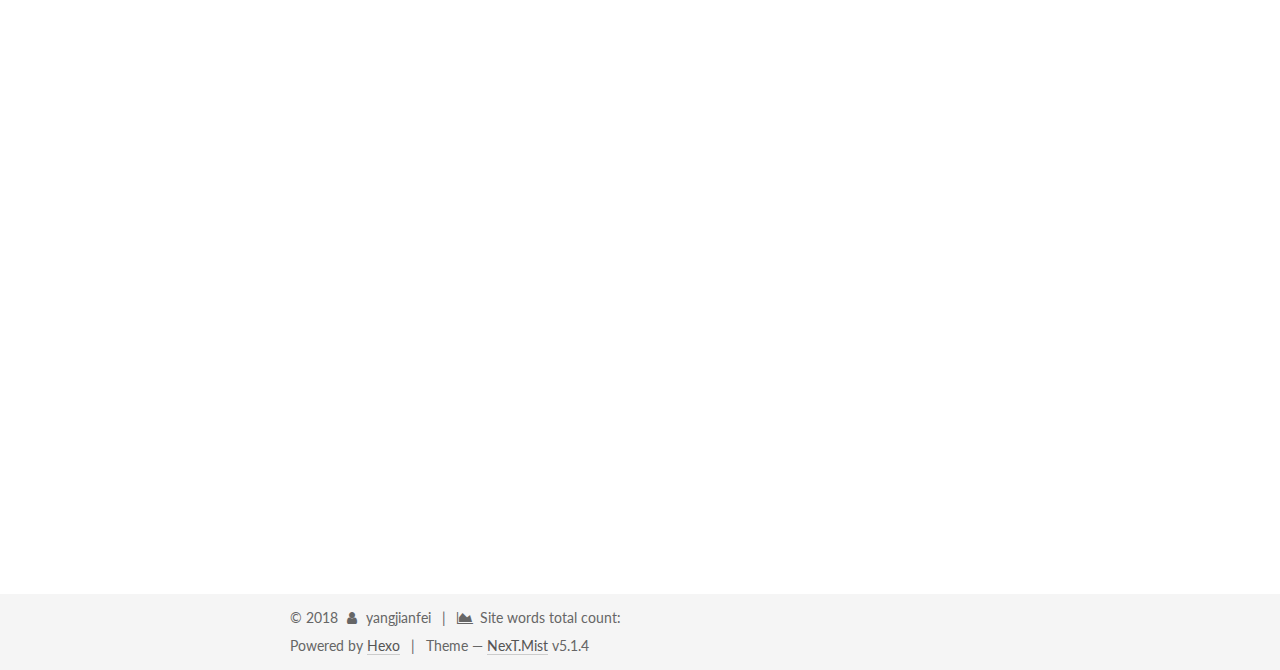
==== commit b825eec0: "Site updated: 2018-11-26 17:26:55" ====
--- a/index.html
+++ b/index.html
@@ -5,7 +5,7 @@
   
 
 
-<html class="theme-next muse use-motion" lang="Chinese">
+<html class="theme-next mist use-motion" lang="Chinese">
 <head><meta name="generator" content="Hexo 3.8.0">
   <meta charset="UTF-8">
 <meta http-equiv="X-UA-Compatible" content="IE=edge">
@@ -123,7 +123,7 @@
   var NexT = window.NexT || {};
   var CONFIG = {
     root: '/',
-    scheme: 'Muse',
+    scheme: 'Mist',
     version: '5.1.4',
     sidebar: {"position":"left","display":"post","offset":12,"b2t":false,"scrollpercent":true,"onmobile":true},
     fancybox: true,
@@ -1030,7 +1030,7 @@
 
 
 
-  <div class="theme-info">Theme &mdash; <a class="theme-link" target="_blank" href="https://github.com/iissnan/hexo-theme-next">NexT.Muse</a> v5.1.4</div>
+  <div class="theme-info">Theme &mdash; <a class="theme-link" target="_blank" href="https://github.com/iissnan/hexo-theme-next">NexT.Mist</a> v5.1.4</div>
 
 
 
--- a/css/main.css
+++ b/css/main.css
@@ -226,51 +226,51 @@
   margin: 20px 0 15px;
 }
 h1 {
+  font-size: 24px;
+}
+@media (max-width: 767px) {
+  h1 {
+    font-size: 20px;
+  }
+}
+h2 {
   font-size: 22px;
 }
 @media (max-width: 767px) {
-  h1 {
+  h2 {
     font-size: 18px;
   }
 }
-h2 {
+h3 {
   font-size: 20px;
 }
 @media (max-width: 767px) {
-  h2 {
+  h3 {
     font-size: 16px;
   }
 }
-h3 {
+h4 {
   font-size: 18px;
 }
 @media (max-width: 767px) {
-  h3 {
+  h4 {
     font-size: 14px;
   }
 }
-h4 {
+h5 {
   font-size: 16px;
 }
 @media (max-width: 767px) {
-  h4 {
+  h5 {
     font-size: 12px;
   }
 }
-h5 {
+h6 {
   font-size: 14px;
 }
 @media (max-width: 767px) {
-  h5 {
+  h6 {
     font-size: 10px;
-  }
-}
-h6 {
-  font-size: 12px;
-}
-@media (max-width: 767px) {
-  h6 {
-    font-size: 8px;
   }
 }
 p {
@@ -940,8 +940,8 @@
   display: inline-block;
   padding: 0 20px;
   font-size: 14px;
-  color: #fff;
-  background: #222;
+  color: #555;
+  background: transparent;
   border: 2px solid #222;
   text-decoration: none;
   border-radius: 0;
@@ -1103,7 +1103,7 @@
 }
 .site-meta {
   margin: 0;
-  text-align: center;
+  text-align: left;
 }
 @media (max-width: 767px) {
   .site-meta {
@@ -1114,12 +1114,12 @@
   position: relative;
   display: inline-block;
   padding: 0 40px;
-  color: #fff;
+  color: #222;
   background: #222;
   border-bottom: none;
 }
 .brand:hover {
-  color: #fff;
+  color: #222;
 }
 .logo {
   display: inline-block;
@@ -1350,7 +1350,7 @@
 .posts-collapse {
   position: relative;
   z-index: 1010;
-  margin-left: 55px;
+  margin-left: 0;
 }
 .posts-collapse::after {
   content: " ";
@@ -1816,7 +1816,7 @@
   width: 4px;
   height: 4px;
   border-radius: 50%;
-  background: #6c45ff;
+  background: #36baeb;
 }
 .links-of-blogroll {
   font-size: 13px;
@@ -2605,78 +2605,322 @@
 .page-post-detail .comments {
   overflow: hidden;
 }
-@media (max-width: 767px) {
-  .header-inner,
-  .container .main-inner,
+h1,
+h2,
+h3,
+h4,
+h5,
+h6 {
+  margin: 20px 0 10px;
+}
+p {
+  margin: 0 0 25px 0;
+}
+a {
+  border-bottom-color: #ccc;
+}
+hr {
+  margin: 20px 0;
+  height: 2px;
+}
+.main-inner {
+  margin-top: 80px;
+}
+.header {
+  background: #f5f5f5;
+}
+.header-inner {
+  padding: 25px 0 20px;
+}
+.header-inner:before,
+.header-inner:after {
+  content: " ";
+  display: table;
+}
+.header-inner:after {
+  clear: both;
+}
+@media (max-width: 767px) {
+  .header-inner {
+    width: auto;
+    margin-bottom: 50px;
+    padding: 10px;
+  }
+}
+.site-meta {
+  float: left;
+  margin-left: -20px;
+  line-height: normal;
+}
+@media (max-width: 767px) {
+  .site-meta {
+    margin-left: 10px;
+  }
+}
+.site-meta .brand {
+  padding: 2px 1px;
+  background: none;
+}
+@media (max-width: 767px) {
+  .site-meta .brand {
+    display: block;
+  }
+}
+.site-meta .logo {
+  display: none;
+}
+.site-meta .site-title {
+  font-size: 22px;
+  font-weight: bolder;
+}
+@media (max-width: 767px) {
+  .site-meta .site-title {
+    line-height: 34px;
+  }
+}
+.logo-line-before,
+.logo-line-after {
+  display: block;
+  overflow: hidden;
+  margin: 0 auto;
+  width: 75%;
+}
+@media (max-width: 767px) {
+  .logo-line-before,
+  .logo-line-after {
+    display: none;
+  }
+}
+.logo-line-before i,
+.logo-line-after i {
+  position: relative;
+  display: block;
+  height: 2px;
+  background: #222;
+}
+@media (max-width: 767px) {
+  .logo-line-before i,
+  .logo-line-after i {
+    height: 3px;
+  }
+}
+.use-motion .logo-line-before i {
+  left: -100%;
+}
+.use-motion .logo-line-after i {
+  right: -100%;
+}
+.site-subtitle {
+  display: none;
+}
+.site-nav-toggle {
+  position: static;
+  float: right;
+}
+.menu {
+  float: right;
+  margin: 8px 0 0 0;
+}
+@media (max-width: 767px) {
+  .menu {
+    margin: 20px 0 0 0;
+    padding: 0;
+  }
+}
+.menu br {
+  display: none;
+}
+.menu .menu-item {
+  margin: 0;
+}
+@media (max-width: 767px) {
+  .menu .menu-item {
+    display: block;
+  }
+}
+.menu .menu-item a {
+  padding: 0 10px;
+  background: none;
+  border: none;
+  border-radius: 2px;
+  transition-property: background;
+}
+@media (max-width: 767px) {
+  .menu .menu-item a {
+    text-align: left;
+  }
+}
+.menu .menu-item a:hover {
+  background: #e1e1e1;
+}
+.menu a::before {
+  display: none;
+}
+@media (max-width: 767px) {
+  .menu a::before {
+    display: block;
+  }
+}
+@media (max-width: 767px) {
+  .menu {
+    float: none;
+  }
+}
+.site-search form {
+  display: none;
+}
+.posts-expand {
+  padding-top: 0;
+}
+.posts-expand .post-title,
+.posts-expand .post-meta {
+  text-align: left;
+}
+@media (max-width: 767px) {
+  .posts-expand .post-title,
+  .posts-expand .post-meta {
+    text-align: center;
+  }
+}
+.posts-expand .post-eof {
+  display: none;
+}
+.posts-expand .post {
+  margin-top: 120px;
+}
+.posts-expand .post:first-child {
+  margin-top: 0;
+}
+.posts-expand .post-meta {
+  margin-top: 5px;
+  margin-bottom: 20px;
+}
+.posts-expand .post-title {
+  position: relative;
+  font-size: 26px;
+  font-weight: 400;
+}
+@media (max-width: 767px) {
+  .posts-expand .post-title {
+    font-size: 22px;
+  }
+}
+@media (min-width: 1600px) {
+  .posts-expand .post-title {
+    font-size: 26px;
+  }
+}
+.posts-expand .post-title:hover:before {
+  background: #222;
+}
+@media (max-width: 767px) {
+  .posts-expand .post-body {
+    font-size: 12px;
+  }
+}
+.posts-expand .post-body img {
+  margin: 0;
+}
+.posts-expand .post-tags {
+  text-align: left;
+}
+.posts-expand .post-tags a {
+  padding: 1px 5px;
+  background: #f5f5f5;
+  border-bottom: none;
+}
+.posts-expand .post-tags a:hover {
+  background: #ccc;
+}
+.posts-expand .post-nav {
+  margin-top: 40px;
+}
+.post-button {
+  margin-top: 20px;
+  text-align: left;
+}
+.post-button a {
+  padding: 0;
+  font-size: 14px;
+  background: none;
+  border: none;
+  border-bottom: 2px solid #666;
+  transition-property: border;
+}
+@media (max-width: 767px) {
+  .post-button a {
+    font-size: 12px;
+  }
+}
+@media (min-width: 1600px) {
+  .post-button a {
+    font-size: 16px;
+  }
+}
+.post-button a:hover {
+  border-bottom-color: #222;
+}
+.links-of-blogroll-inline .links-of-blogroll-item {
+  display: inline-block;
+}
+.btn {
+  padding: 0 10px;
+  border-width: 2px;
+  border-radius: 0;
+}
+.headband {
+  display: none;
+}
+.site-search {
+  position: relative;
+  float: right;
+  margin-top: 5px;
+  padding-top: 3px;
+}
+@media (max-width: 767px) {
+  .site-search {
+    float: none;
+    padding: 0 10px;
+  }
+}
+@media (max-width: 767px) {
+  .container .main-inner {
+    width: auto;
+  }
+}
+.page-post-detail .post-title,
+.page-post-detail .post-meta {
+  text-align: center;
+}
+.page-post-detail .post-title:before {
+  display: none;
+}
+.page-post-detail .post-meta {
+  margin-bottom: 60px;
+}
+.pagination {
+  margin: 120px 0 0;
+  text-align: left;
+}
+@media (max-width: 767px) {
+  .pagination {
+    margin: 80px 10px 0;
+    text-align: center;
+  }
+}
+.footer {
+  margin-top: 80px;
+  padding: 10px 0;
+  background: #f5f5f5;
+  color: #666;
+}
+.footer-inner {
+  margin: 0 auto;
+  text-align: left;
+}
+@media (max-width: 767px) {
   .footer-inner {
     width: auto;
-  }
-}
-embed {
-  display: block;
-  margin: 0px auto 25px auto;
-}
-.custom-logo .site-meta-headline {
-  text-align: center;
-}
-.custom-logo .brand {
-  background: none;
-}
-.custom-logo .site-title {
-  margin: 10px auto 0;
-  font-size: 24px;
-  color: #222;
-}
-.custom-logo .site-title a {
-  border: none;
-}
-.custom-logo-image {
-  margin: 0 auto;
-  padding: 5px;
-  max-width: 150px;
-  background: #fff;
-}
-@media (max-width: 767px) {
-  .site-nav {
-    position: absolute;
-    left: 0;
-    top: 52px;
-    margin: 0;
-    width: 100%;
-    padding: 0;
-    background: #fff;
-    border-bottom: 1px solid #ddd;
-    z-index: 1030;
-  }
-}
-@media (max-width: 767px) {
-  .menu {
-    text-align: left;
-  }
-}
-@media (max-width: 767px) {
-  .menu .menu-item {
-    display: block;
-    margin: 0 10px;
-    vertical-align: top;
-  }
-}
-@media (max-width: 767px) {
-  .menu .menu-item br {
-    display: none;
-  }
-}
-@media (max-width: 767px) {
-  .menu .menu-item a {
-    padding: 5px 10px;
-  }
-}
-.menu .menu-item .fa {
-  margin-right: 0;
-}
-.site-search form {
-  display: none;
-}
-.links-of-blogroll-inline .links-of-blogroll-item {
-  display: inline-block;
-}
+    text-align: center;
+  }
+}
